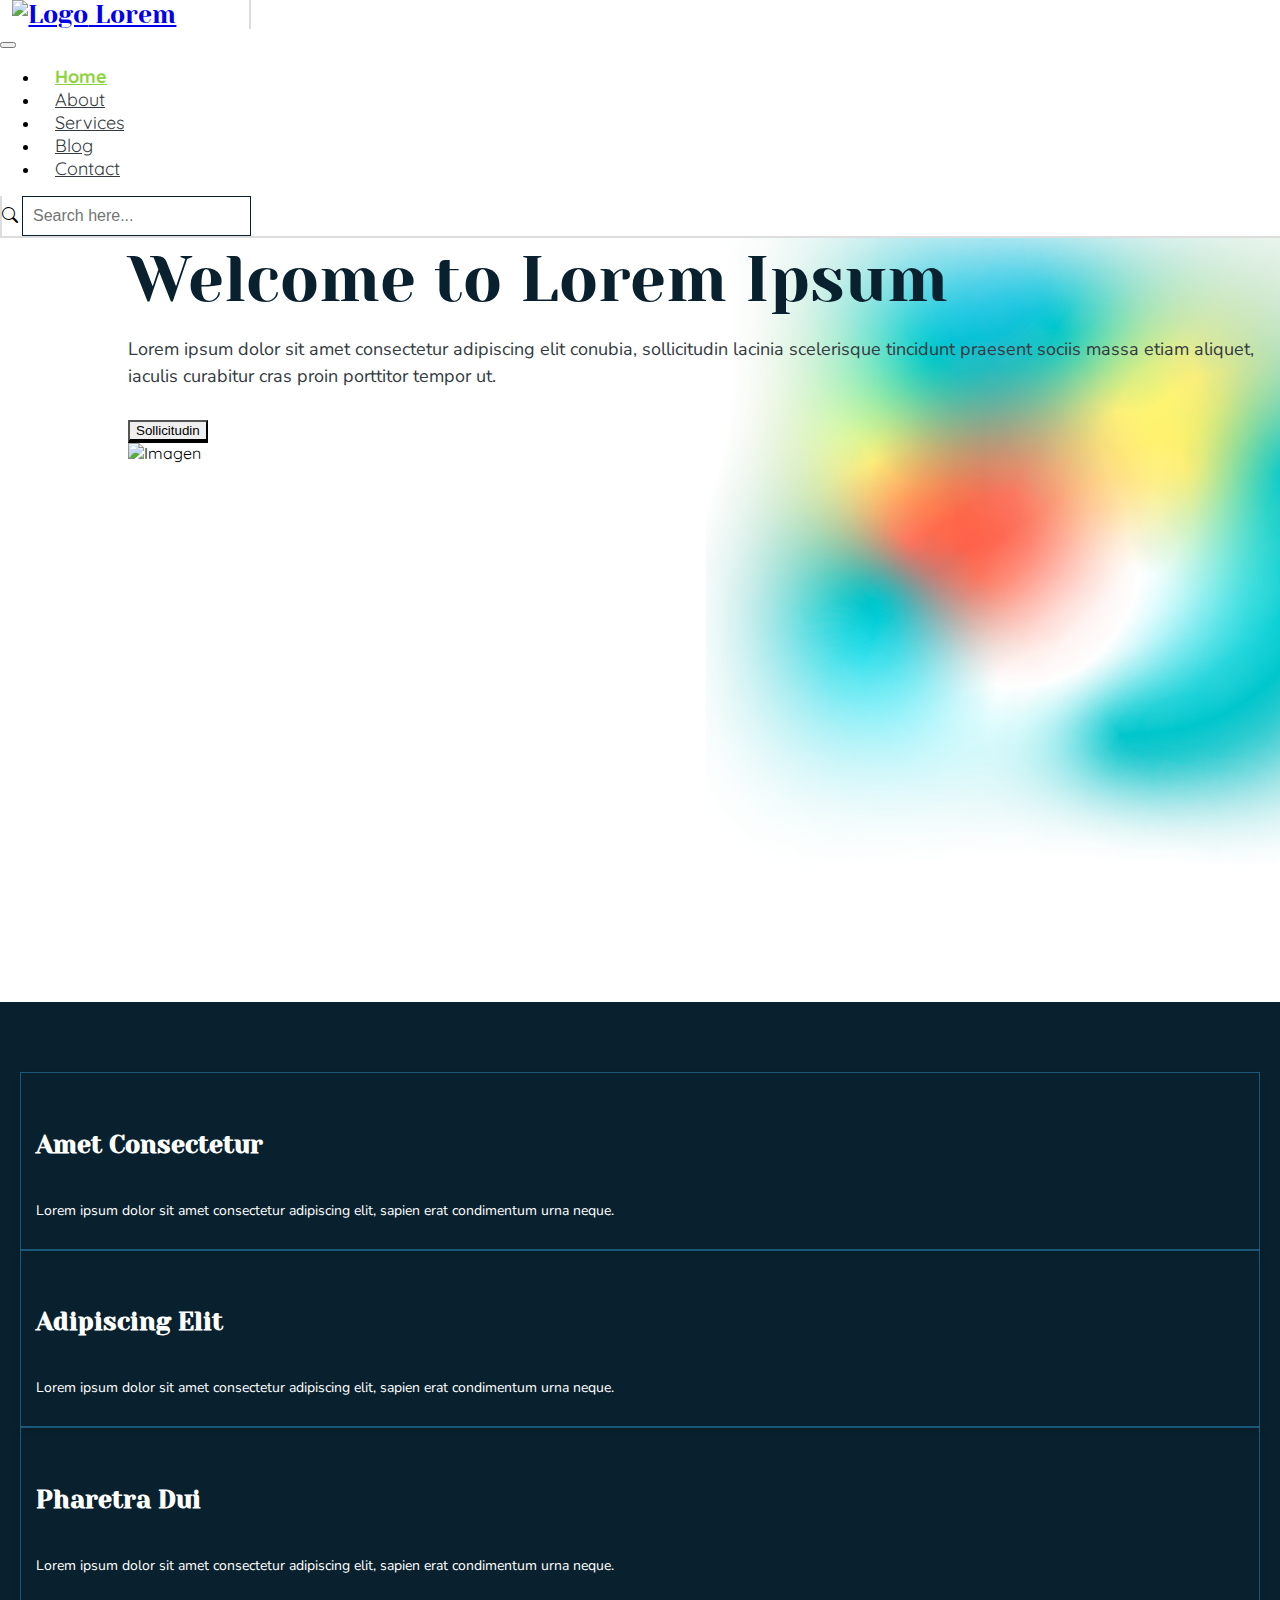
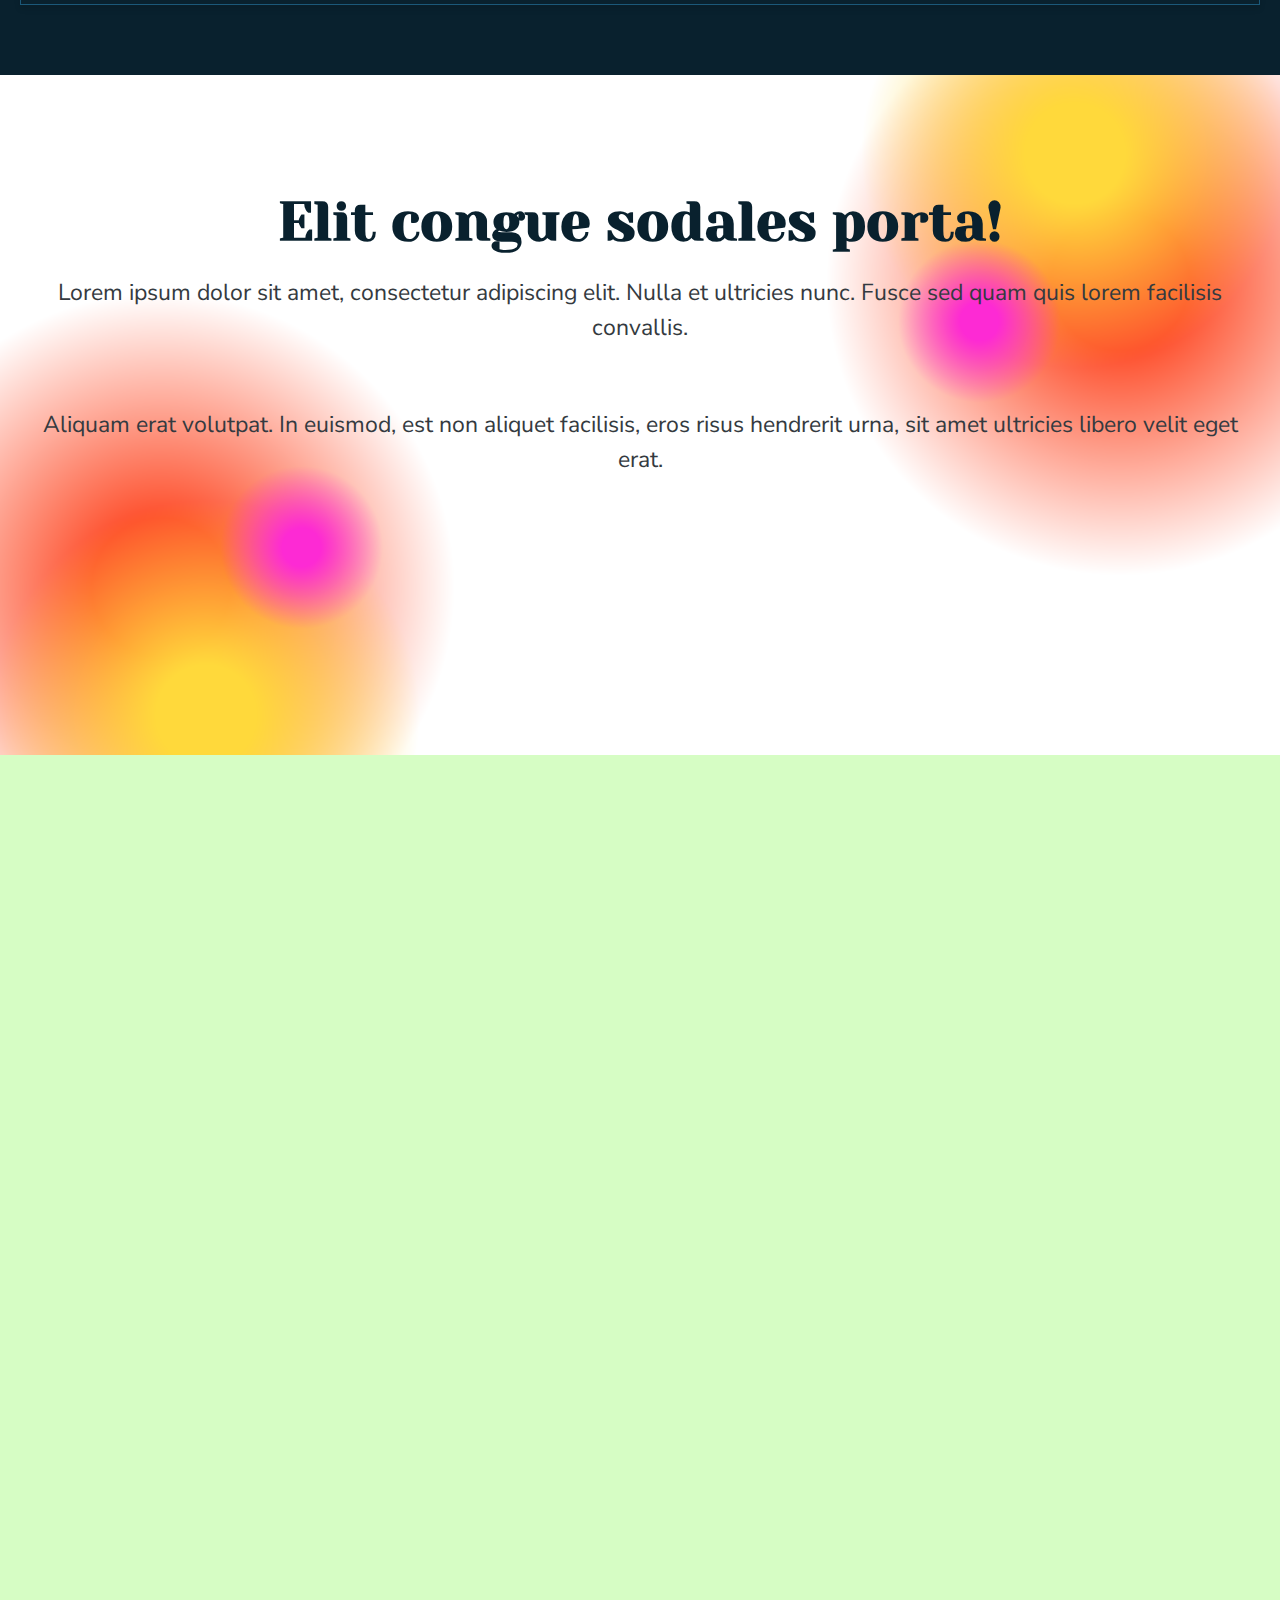
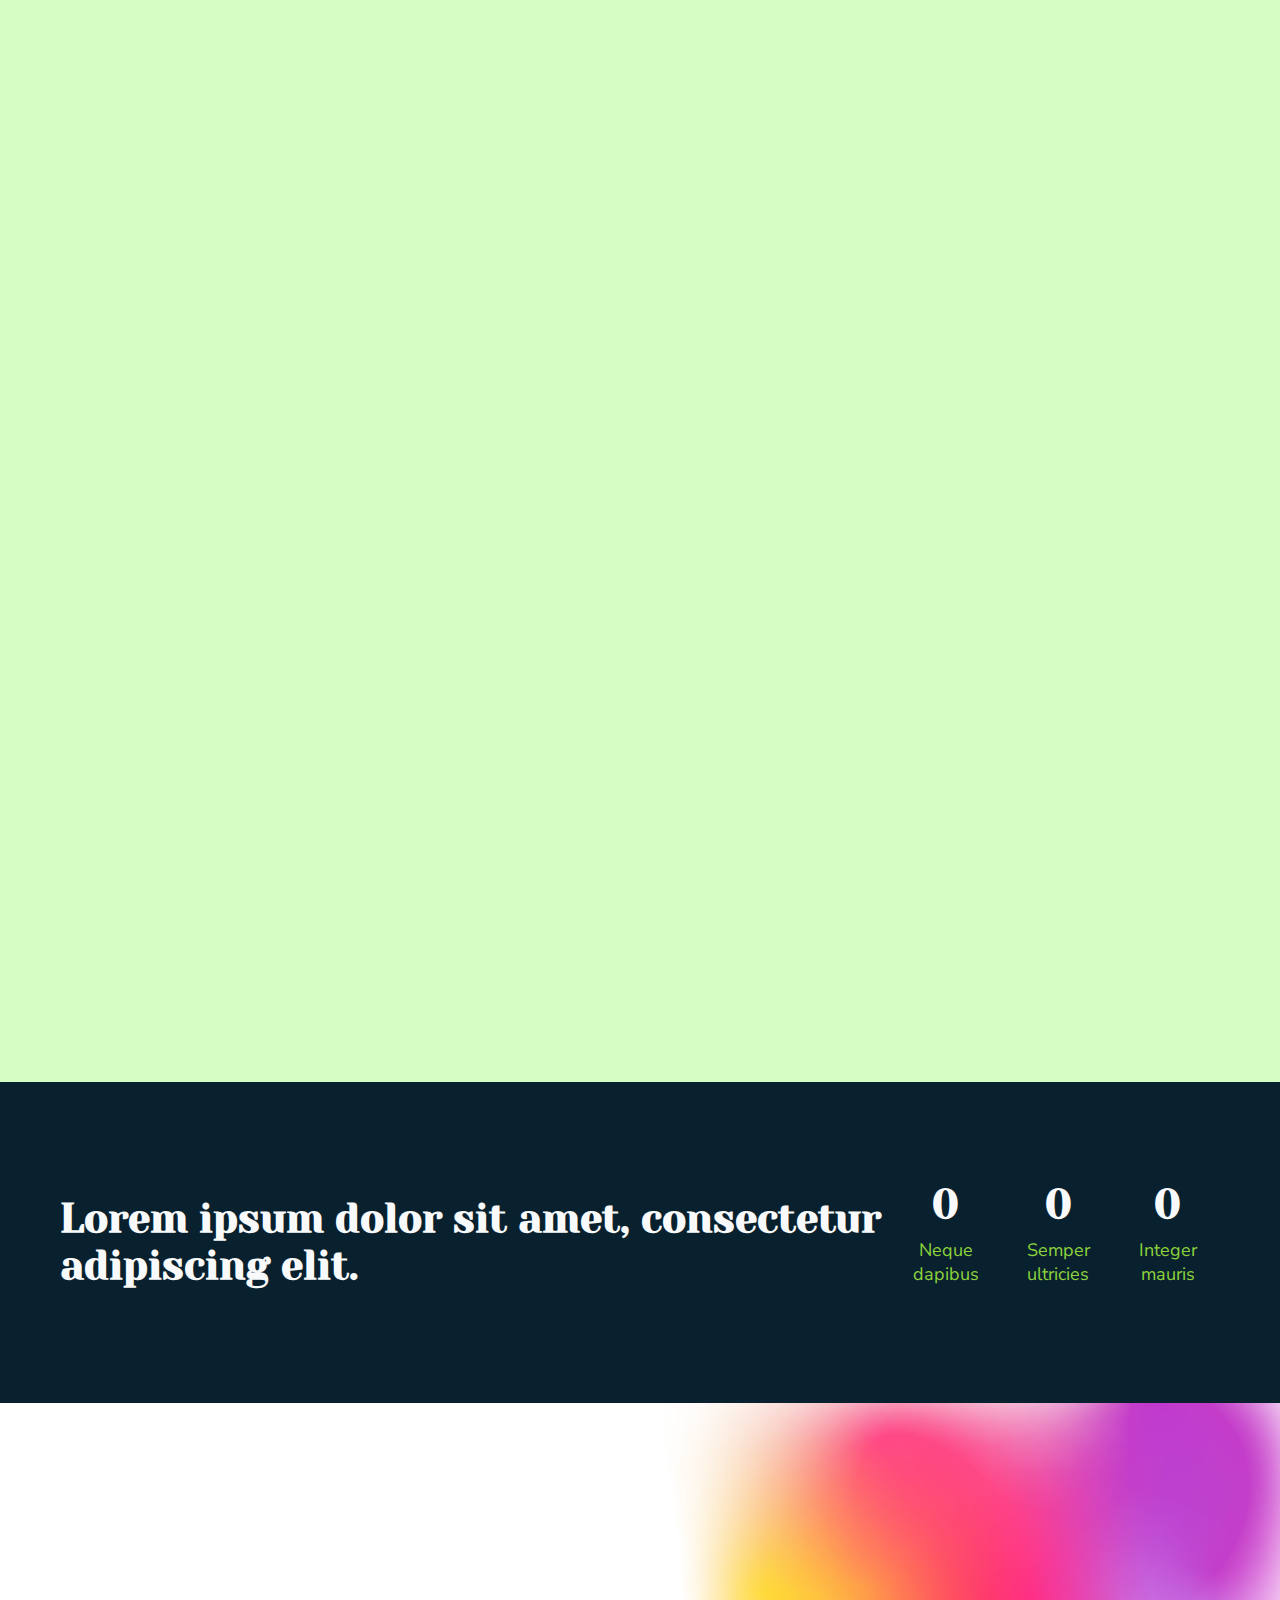
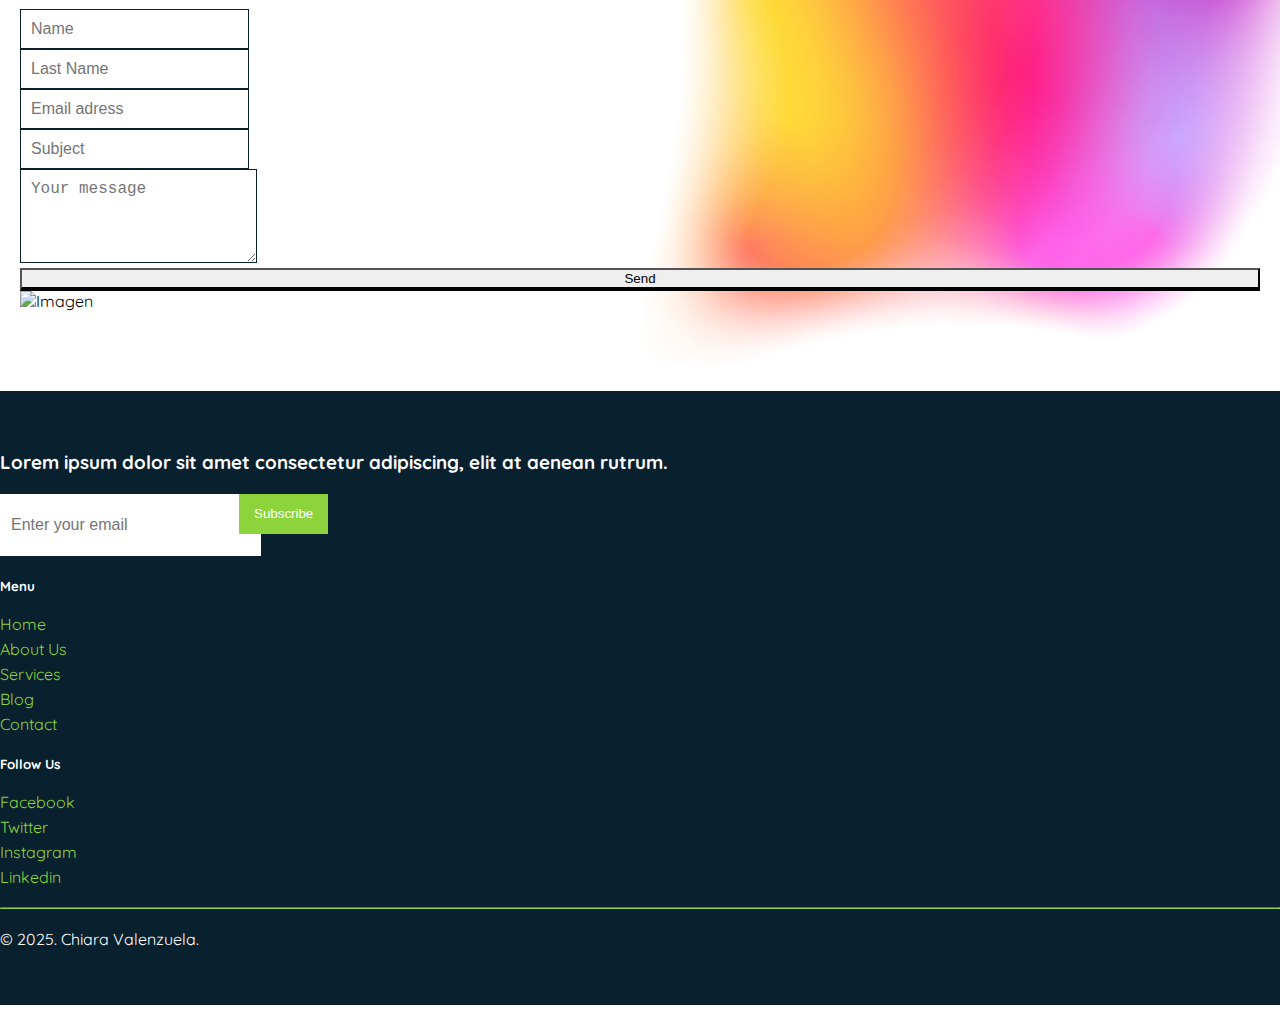
==== Template 1/html/index.html @ 067d67a5 "About Us page content is added and connections are created" ====
<!DOCTYPE html>
<html lang="es">
  <head>
    <meta charset="utf-8">
    <meta name="author" content="Chiara Valenzuela">
    <meta name="viewport" content="width=device-width, initial-scale=1">
    <!-- Titulo -->
    <title>Lorem | Chiara Valenzuela</title>
    <link rel="shortcut icon" href="../images/logo-s.png" type="image/x-icon">
    <!-- Bootstrap -->
    <link href="https://cdn.jsdelivr.net/npm/bootstrap@5.2.2/dist/css/bootstrap.min.css" rel="stylesheet" integrity="sha384-Zenh87qX5JnK2Jl0vWa8Ck2rdkQ2Bzep5IDxbcnCeuOxjzrPF/et3URy9Bv1WTRi" crossorigin="anonymous">
    <!-- Iconos de Bootstrap -->
    <link rel="stylesheet" href="https://cdn.jsdelivr.net/npm/bootstrap-icons@1.9.1/font/bootstrap-icons.css">
    <!-- CSS -->
    <link href="../css/style.css" rel="stylesheet">
    <link rel="stylesheet" href="../css/nav-footer.css">
    <!-- Google Fonts -->
    <link rel="preconnect" href="https://fonts.googleapis.com">
    <link rel="preconnect" href="https://fonts.gstatic.com" crossorigin>
    <link href="https://fonts.googleapis.com/css2?family=Nunito+Sans:ital,opsz,wght@0,6..12,200..1000;1,6..12,200..1000&family=Quicksand:wght@300..700&family=Yeseva+One&display=swap" rel="stylesheet">
  </head>
  <body>
    <nav class="navbar navbar-expand-md">
      <div class="container-fluid justify-content-center">
        <div class="d-flex align-items-center border-end pe-5">
          <a class="navbar-brand" href="./index.html" id="Logo">
            <img src="https://via.placeholder.com/30x30?text=Logo" alt="Logo">
            Lorem
          </a>
        </div>
        <button class="navbar-toggler" type="button" data-bs-toggle="collapse" data-bs-target="#navbarNav" aria-controls="navbarNav" aria-expanded="false" aria-label="Toggle navigation">
            <span class="navbar-toggler-icon"></span>
        </button>
        <div class="collapse navbar-collapse justify-content-center align-items-center" id="navbarNav">
            <ul class="navbar-nav align-items-center">
              <li class="nav-item">
                <a class="nav-link active" href="./index.html">Home</a>
              </li>
              <li class="nav-item">
                <a class="nav-link" href="./about.html">About</a>
              </li>
              <li class="nav-item">
                <a class="nav-link" href="#">Services</a>
              </li>
              <li class="nav-item">
                <a class="nav-link" href="#">Blog</a>
              </li>
              <li class="nav-item">
                <a class="nav-link" href="#">Contact</a>
              </li>
            </ul>
        </div>
          <form class="d-flex search-form border-start ps-5" role="search">
            <i class="bi bi-search"></i>
            <input class="form-control me-2" type="search" placeholder="Search here..." aria-label="Search">
          </form>
      </div>
    </nav>

    <section class="sec1">
      <div class="row banner align-items-center justify-content-center">
        <div class="col-md-6">
          <h2>Welcome to Lorem Ipsum</h2>
          <p>Lorem ipsum dolor sit amet consectetur adipiscing elit conubia, sollicitudin lacinia scelerisque tincidunt praesent sociis massa etiam aliquet, iaculis curabitur cras proin porttitor tempor ut.  </p>
          <button href="#" type="button" class="btn btn-outline-secondary btn1">Sollicitudin</button>
        </div>
        <div class="col-md-6">
          <img src="https://picsum.photos/450/600?random=2" alt="Imagen" class="img-fluid rounded img1">
        </div>
      </div>
    </section>

    <section class="sec2">
      <div class="container">
        <div class="row align-items-center">
          <!-- Imagen superpuesta -->
          <div class="col-md-3 ima position-relative">
            <img src="https://picsum.photos/500/600?random=1" alt="Imagen2" class="img-fluid rounded img-overlay">
          </div>
          <!-- Contenedor de tarjetas -->
          <div class="col-md-9">
            <div class="d-flex flex-wrap justify-content-end gap-3">
              <div class="card c1 col-md-3">
                <a href="#" target="_blank" class="card-link">
                  <div class="card-body c1b">
                    <h5 class="card-title c1t">Amet Consectetur</h5>
                    <p class="card-text c1tt">Lorem ipsum dolor sit amet consectetur adipiscing elit, sapien erat condimentum urna neque.</p>
                  </div>
                </a>
              </div>              
              <div class="card c1 col-md-3">
                <a href="#" target="_blank" class="card-link">
                  <div class="card-body c1b">
                    <h5 class="card-title c1t">Adipiscing Elit</h5>
                    <p class="card-text c1tt">Lorem ipsum dolor sit amet consectetur adipiscing elit, sapien erat condimentum urna neque.</p>
                  </div>
                </a>
              </div>              
              <div class="card c1 col-md-3">
                <a href="#" target="_blank" class="card-link">
                  <div class="card-body c1b">
                    <h5 class="card-title c1t">Pharetra Dui</h5>
                    <p class="card-text c1tt">Lorem ipsum dolor sit amet consectetur adipiscing elit, sapien erat condimentum urna neque.</p>
                  </div>
                </a>
              </div>              
            </div>
          </div>
        </div>
      </div>
    </section>

    <section class="sec3">
      <div class="container">
        <div class="row align-items-center">
          <div class="col-md-4">
            <h2 class="t1">Elit congue sodales porta!</h3>
            <p class="t1">Lorem ipsum dolor sit amet, consectetur adipiscing elit. Nulla et ultricies nunc. Fusce sed quam quis lorem facilisis convallis.</p>
          </div>
          <div class="col-md-4 text-center">
            <img src="https://picsum.photos/400/400?random=3" alt="Imagen" class="img-fluid rounded">
          </div>
          <div class="col-md-4">
            <p class="t2">Aliquam erat volutpat. In euismod, est non aliquet facilisis, eros risus hendrerit urna, sit amet ultricies libero velit eget erat.</p>
          </div>
        </div>
      </div>
    </section>
    
    <section class="sec4">
      <div class="container">
        <h2 class="text-center mb-4">Hendrerit Proin</h2>
        <div class="row">
          <!-- Fila 1 -->
          <div class="col-md-3">
            <div class="card c2">
              <div class="card-body c2b">
                <h5 class="card-title c2t">Diam</h5>
                <p class="card-text c2tt">Lorem ipsum dolor sit amet consectetur adipiscing elit faucibus blandit mauris justo pharetra sodales sagittis eu ridiculus felis, conubia gravida viverra nostra at enim tincidunt himenaeos malesuada urna dictum imperdiet facilisis arcu vulputate. </p>
              </div>
            </div>
          </div>
          <div class="col-md-3">
            <div class="card c2">
              <div class="card-body">
                <h5 class="card-title c2t">Ultrices</h5>
                <p class="card-text c2tt">Ante cum litora id porta sollicitudin pulvinar, molestie quis congue quisque. Inceptos metus tincidunt senectus nunc suspendisse feugiat aptent nostra, velit viverra blandit libero risus semper.</p>
              </div>
            </div>
          </div>
          <div class="col-md-3">
            <div class="card c2">
              <div class="card-body">
                <h5 class="card-title c2t">Sed convallis</h5>
                <p class="card-text c2tt">Et placerat elementum habitasse suspendisse phasellus massa fermentum congue, vehicula dapibus felis ultricies dictum mattis fringilla netus sociis, urna magnis litora condimentum arcu cras pharetra. </p>
              </div>
            </div>
          </div>
          <div class="col-md-3">
            <div class="card c2">
              <div class="card-body">
                <h5 class="card-title c2t">Class iaculis</h5>
                <p class="card-text c2tt">Aliquam tristique integer fermentum ridiculus laoreet urna morbi semper, id molestie et mi augue luctus sodales posuere praesent, volutpat dis etiam primis vitae ultricies ut. </p>
              </div>
            </div>
          </div>
        </div>
        <div class="row mt-4">
          <!-- Fila 2 -->
          <div class="col-md-3">
            <div class="card c2">
              <div class="card-body">
                <h5 class="card-title c2t">Orci sodales</h5>
                <p class="card-text c2tt">Dapibus senectus penatibus eleifend phasellus magna luctus duis nullam, lobortis aliquam rutrum laoreet fusce vestibulum justo elementum dui, tristique ridiculus nascetur conubia odio sociosqu sociis. </p>
              </div>
            </div>
          </div>
          <div class="col-md-3">
            <div class="card c2">
              <div class="card-body">
                <h5 class="card-title c2t">Litora augue</h5>
                <p class="card-text c2tt">Quam urna facilisis justo tortor gravida pretium et nulla, mus augue enim per mauris accumsan scelerisque convallis, tincidunt fusce maecenas phasellus penatibus auctor non.</p>
              </div>
            </div>
          </div>
          <div class="col-md-3">
            <div class="card c2">
              <div class="card-body">
                <h5 class="card-title c2t">Curae nam</h5>
                <p class="card-text c2tt">Nullam fames enim cursus rhoncus praesent tempor laoreet parturient taciti, sociosqu montes commodo lobortis eget fusce duis vulputate tincidunt, felis arcu libero urna facilisi aenean et proin. </p>
              </div>
            </div>
          </div>
          <div class="col-md-3">
            <div class="card c2">
              <div class="card-body">
                <h5 class="card-title c2t">Maecenas </h5>
                <p class="card-text c2tt"> Porttitor litora nisl dictum fusce felis libero risus, vel tristique phasellus lacinia natoque himenaeos mauris ac, mus conubia nec velit vulputate molestie. </p>
              </div>
            </div>
          </div>
        </div>
      </div>
    </section>    

    <section class="sec5 justify-content-center">
      <div class="sec5-left">
          <h2>Lorem ipsum dolor sit amet, consectetur adipiscing elit.</h2>
      </div>
      <div class="sec5-right">
          <div class="counter">
              <div class="counter-item">
                  <span class="count" data-target="60">0</span>
                  <p class="sub-title">Neque dapibus</p>
              </div>
              <div class="counter-item">
                <span class="count" data-target="10">0</span>
                <p class="sub-title">Semper ultricies</p>
            </div>
            <div class="counter-item">
              <span class="count" data-target="50">0</span>
              <p class="sub-title">Integer mauris</p>
          </div>
          </div>
      </div>
    </section>

    <section class="sec6">
      <div class="container">
        <div class="row align-items-center">
          <h2 class="text-center mb-4">Eleifend</h2>
          <!-- Formulario (lado izquierdo) -->
          <div class="col-md-6">
            <form action="#" method="POST">
              <div class="row">
                <div class="col-md-6">
                  <div class="mb-3">
                    <input type="text" class="form-control" id="firstName" name="firstName" placeholder="Name" required>
                  </div>
                </div>
                <div class="col-md-6">
                  <div class="mb-3">
                    <input type="text" class="form-control" id="lastName" name="lastName" placeholder="Last Name" required>
                  </div>
                </div>
              </div>
              <div class="mb-3">
                <input type="email" class="form-control" id="email" name="email" placeholder="Email adress" required>
              </div>
              <div class="mb-3">
                <input type="text" class="form-control" id="subject" name="subject" placeholder="Subject" required>
              </div>
              <div class="mb-3">
                <textarea class="form-control" id="message" name="message" rows="4" placeholder="Your message" required></textarea>
              </div>
              <div class="mb-3">
                <button type="submit" class="btn btn-outline-secondary btn1 bt2">Send</button>
              </div>
            </form>
          </div>
          <!-- Imagen (lado derecho) -->
          <div class="col-md-6 justify-content-end animate-img" style="margin-right: -5px;">
            <img src="https://picsum.photos/500/450?random=4" alt="Imagen" class="img-fluid rounded">
          </div>
        </div>
      </div>
    </section>    

    <footer class="footer">
      <div class="container">
          <div class="row">
              <!-- Título y formulario a la izquierda -->
              <div class="col-md-6">
                  <h3>Lorem ipsum dolor sit amet consectetur adipiscing, elit at aenean rutrum.</h3>
                  <form action="#" method="POST" class="d-flex">
                      <div class="mb-3 w-100">
                          <input type="email" class="form-control" id="email" placeholder="Enter your email" required>
                      </div>
                      <button type="submit" class="btn btn-outline-secondary">Subscribe</button>
                  </form>
              </div>
  
              <!-- Menú, Redes Sociales y Temas a la derecha -->
              <div class="col-md-6">
                  <div class="row">
                      <div class="col-md-6">
                          <h5>Menu</h5>
                          <ul class="list-unstyled">
                              <li><a href="./index.html">Home</a></li>
                              <li><a href="./about.html">About Us</a></li>
                              <li><a href="#">Services</a></li>
                              <li><a href="#">Blog</a></li>
                              <li><a href="#">Contact</a></li>
                          </ul>
                      </div>
  
                      <div class="col-md-6">
                          <h5>Follow Us</h5>
                          <ul class="list-unstyled">
                              <li><a href="#">Facebook</a></li>
                              <li><a href="#">Twitter</a></li>
                              <li><a href="#">Instagram</a></li>
                              <li><a href="#">Linkedin</a></li>
                          </ul>
                      </div>
                  </div>
              </div>
          </div>
  
          <!-- Divisor -->
          <hr class="my-4">
  
          <!-- Sección de Copyright -->
          <div class="text-center">
              <p>&copy; 2025. Chiara Valenzuela.</p>
          </div>
      </div>
    </footer>

    <script src="https://cdn.jsdelivr.net/npm/bootstrap@5.2.2/dist/js/bootstrap.bundle.min.js" integrity="sha384-OERcA2EqjJCMA+/3y+gxIOqMEjwtxJY7qPCqsdltbNJuaOe923+mo//f6V8Qbsw3" crossorigin="anonymous"></script>
    <script src="../js/index.js"></script>
  </body>
</html>
---- Template 1/css/style.css ----
body {
    font-family: 'Quicksand', sans-serif;
    margin: 0;
    overflow-x: hidden;
}

.banner {
    margin-left: 10%;
    align-items: center;
    justify-content: center;
    position: relative;
    z-index: 1;
    min-height: 700px;
    background-image: url('../images/4.png');
    background-repeat: repeat;
    background-size: cover;
}

.sec1 h2 {
    text-align: left;
    color: #09212e;
    font-family: "Yeseva One", cursive;
    margin-bottom: 15px;
    line-height: 1.3em;
    font-size: 64px;
    font-weight: 400;
    letter-spacing: 0px;
    margin-top: 0px;
    margin-right: 0px;
    margin-left: 0px;
}
  
.sec1 p {
    text-align: left;
    color: #343a40;
    font-family: "Nunito Sans", sans-serif;
    font-size: 18px;
    line-height: 1.5em;
    font-weight: 400;
    letter-spacing: 0px;
    margin-top: 0px;
    margin-right: 0px;
    margin-left: 0px;
    margin-bottom: 0px;
}

.btn1 {
    margin-top: 30px;
    border-bottom: 4px solid #000;
    border-radius: 0px;
    transition: ease-in-out .5s;
}

.btn1:hover {
    background-color: #8DD33C;
    border-bottom: 4px solid #5a8726;
    transition: ease-in-out .5s;
}

.sec2 {
    background-color: #09212E;
    margin-top: 5%;
    position: relative;
    z-index: 2;
    padding: 70px 20px 70px 20px;
    color: white;
    min-height: 354px;
}

.sec2 .ima {
    margin-right: -50px;
    opacity: 0;
}
  
.img-overlay {
    position: absolute;
    top: -250px;
    left: 20%;
    z-index: 3;
}
  
.c1 {
    background-color: transparent;
    border: 1px solid #1b5879;
    color: #fff;
    box-shadow: 0 4px 6px rgba(0, 0, 0, 0.1);
    border-radius: 0px;
    padding: 15px;
    transition: ease-in-out .5s;
}
  
.c1t{
    font-family: "Yeseva One", cursive;
    font-size: 25px;
    color: #fff;
}
  
.card-text.c1tt {
    font-family: 'Nunito Sans', sans-serif;
    font-size: 14px;
    color: #fff;
}
  
.c1:hover {
    transition: ease-in-out .5s;
    background-color: #8DD33C;
    border: 1px solid #5a8726;
    border-bottom: 4px solid #5a8726;
}

.card-link {
    text-decoration: none;
    color: inherit;
    display: block;
}

.sec3 {
    padding: 70px 20px;
    text-align: center;
    min-height: 540px;
    background-image: url('../images/3.png');
    background-size: cover;
    background-repeat: repeat;
}

.sec3 h2 {
    font-family: "Yeseva One", cursive;
    color: #09212e;
    font-size: 55px;
    margin-bottom: 15px;
}

.sec3 p {
    font-family: "Nunito Sans", sans-serif;
    color: #343a40;
    font-size: 23px;
    line-height: 1.5;
    margin-bottom: 20px;
}

.sec3 img {
    max-width: 100%;
    height: auto;
    transform: scale(0.8) rotate(-10deg);
    opacity: 0;
    transition: transform 1s ease-out, opacity 1s ease-out;
}

.sec3 img.visible {
    transform: scale(1) rotate(-10deg);
    opacity: 1;
}

.sec4 {
    min-height: 700px;
    align-content: center;
    background-color: #D6FDC4;
    padding: 100px;
}

.sec4 h2 {
    font-family: "Yeseva One", cursive;
    color: #09212e;
    font-size: 55px;
    margin-bottom: 15px;
}

.c2 {
    border: 1px solid #aaca84;
    color: #646b72;
    background-color: #f8f9fa;
    border-radius: 0px;
    padding: 15px;
    transition: ease-in-out .4s;
}

.c2:hover {
    border: 2px solid #5a8726;
    border-bottom: 4px solid #5a8726;
    transition: ease-in-out .4s;
}

.c2t{
    font-family: "Yeseva One", cursive;
    font-size: 25px;
    color: #000;
    text-align: center;
}

.c2tt {
    text-align: center;
}

.sec5 {
    display: flex;
    justify-content: space-between;
    align-items: center;
    padding: 80px 20px;
    background-color: #09212E;
    gap: 1px;
}

.sec5-left h2 {
    font-family: "Yeseva One", cursive;
    font-size: 40px;
    color: #f8f9fa;
    margin-left: 40px;
}

.sec5-right {
    display: flex;
    gap: 30px;
    margin-right: 50px;
}

.counter {
    display: flex;
    gap: 20px;
}

.counter-item {
    text-align: center;
}

.count {
    font-size: 40px;
    font-family: "Yeseva One", cursive;
    font-weight: bold;
    color: #f8f9fa;
    transition: transform 0.5s ease-in-out;
}

.sub-title {
    font-size: 18px;
    font-family: "Nunito Sans", sans-serif;
    color: #8DD33C;
    margin-top: 10px;
}

.sec6 {
    padding: 80px 20px;
    justify-content: space-between;
    align-items: center;
    background-image: url('../images/2.png');
    background-size: cover;
    background-repeat: repeat;
}
  
.sec6 h2 {
    font-family: "Yeseva One", cursive;
    font-size: 45px;
    color: #09212e;
    opacity: 0;
    transform: translateY(100px);
    transition: opacity 1s ease-out, transform 1s ease-out;
}
  
form .form-control {
    font-size: 16px;
    padding: 10px;
    border-radius: 0px;
    border: 1px solid #09212E;
}

.bt2 {
    margin-top: 0px;
    width: 100%;
}

/* Animaciones */

@keyframes slideInLeft {
    from {
        transform: translateX(-100%);
        opacity: 0;
    }
    to {
        transform: translateX(0);
        opacity: 1;
    }
}

@keyframes slideInRight {
    from {
        transform: translateX(100%);
        opacity: 0;
    }
    to {
        transform: translateX(0);
        opacity: 1;
    }
}

.animate-slideInLeft {
    animation: slideInLeft 1s ease-out;
}

.animate-slideInRight {
    animation: slideInRight 1s ease-out;
}

/* Animación para deslizamiento hacia arriba */
@keyframes slideUp {
    from {
        transform: translateY(100px);
        opacity: 0;
    }
    to {
        transform: translateY(0);
        opacity: 1;
    }
}

/* Clase base para las tarjetas */
.card.c2 {
    opacity: 0;
    transform: translateY(100px);
    transition: opacity 1s ease-out, transform 1s ease-out;
}

.sec4 h2 {
    opacity: 0;
    transform: translateY(100px);
    transition: opacity 1s ease-out, transform 1s ease-out;
}

.formulario-slideInLeft {
    animation: slideInLeft 1s ease-out;
}

.imagen-slideInRight {
    animation: slideInRight 1s ease-out;
}

/*Responsive*/

@media (max-width: 768px) {
    .banner {
        margin-left: 0;
        flex-direction: column;
        justify-content: center;
        text-align: center;
        min-height: 500px;
    }

    .sec1 h2 {
        font-size: 36px;
    }

    .sec1 p {
        font-size: 16px;
    }

    .sec2 .ima {
        margin-right: 0;
        opacity: 0;
        position: relative;
        top: 0;
        left: 0;
    }

    .sec2 .img-overlay {
        top: 0px;
        left: 50%;
        transform: translateX(-50%);
    }

    .sec3 h2 {
        font-size: 40px;
    }

    .sec3 p {
        font-size: 18px;
    }

    .sec4 .c2t {
        font-size: 20px;
    }

    .sec5-left h2 {
        font-size: 30px;
        margin-left: 10px;
    }

    .sec5-right {
        margin-right: 10px;
        gap: 15px;
    }

    .counter-item .count {
        font-size: 30px;
    }

    .sec6 h2 {
        font-size: 35px;
    }

    .footer .form-control {
        width: 80%;
        height: 40px;
        margin-right: 5px;
    }

    .footer .btn {
        width: 20%;
    }

    /* Ajustar las tarjetas */
    .card.c1, .card.c2 {
        width: 100%;
    }

    .card.c1t, .card.c2t {
        font-size: 18px;
    }

    .sec6 form .form-control {
        font-size: 14px;
        padding: 8px;
    }

    .bt2 {
        width: 100%;
    }
}

@media (max-width: 576px) {
    .navbar-brand {
        font-size: 22px;
    }

    .navbar-nav .nav-link {
        font-size: 16px;
        margin: 0 10px;
    }

    .img1 {
        height: 300px;
        margin-top: 30px;
    }

    .sec1 h2 {
        font-size: 28px;
    }

    .sec1 p {
        font-size: 14px;
    }

    .sec2 .ima {
        visibility: hidden;
    }

    .sec3 img {
        width: 100%;
        height: auto;
        object-fit: contain;
        opacity: 1;
        padding: 25px;
    }

    .sec5-left h2 {
        font-size: 24px;
    }

    .counter-item .count {
        font-size: 25px;
    }

    .sec6 h2 {
        font-size: 30px;
    }

    .footer .container {
        padding: 20px;
    }
}
---- Template 1/css/nav-footer.css ----
.navbar {
    min-height: 81px;
    width: auto;
    display: flex;
    align-items: center;
    border-bottom: 2px solid #ddd;
}

.navbar-brand {
    font-family: "Yeseva One", cursive;
    font-size: 25px;
    margin-left: 5%;
    align-items: center;
}

.navbar-nav .nav-link {
    color: #343a40;
    font-size: 18px;
    margin: 0 15px;
}
  
.navbar-nav .nav-link:hover {
    color: #8DD33C;
}
  
.navbar-nav .nav-link.active {
    color: #8DD33C;
    font-weight: bold;
}
  
.search-form {
    align-items: center;
    gap: 10px;
}

.border-end {
    border-right: 2px solid #ddd !important;
    height: 100%;
}
  
.border-start {
    border-left: 2px solid #ddd !important;
    height: 100%;
}

.footer {
    background-color: #09212e;
    color: white;
    padding: 40px 0;
}

.footer h3, .footer h5 {
    margin-bottom: 20px;
}

.footer ul {
    padding-left: 0;
}

.footer ul li {
    margin: 5px 0;
}

.footer ul li a {
    color: #8DD33C;
    text-decoration: none;
}

.footer ul li a:hover {
    text-decoration: underline;
}

.footer .form-control {
    width: 100%;
    padding: 10px;
    border-radius: 0;
    border: 1px solid #fff;
    margin-right: 10px;
    height: 40px;
}

.footer .btn {
    background-color: #8DD33C;
    border: none;
    color: #fff;
    padding: 10px 15px;
    border-radius: 0;
    height: 40px;
}

.footer .btn:hover {
    background-color: #5a8726;
}

.footer .d-flex {
    display: flex;
}

.footer hr {
    border-color: #8DD33C;
    margin: 20px 0;
}
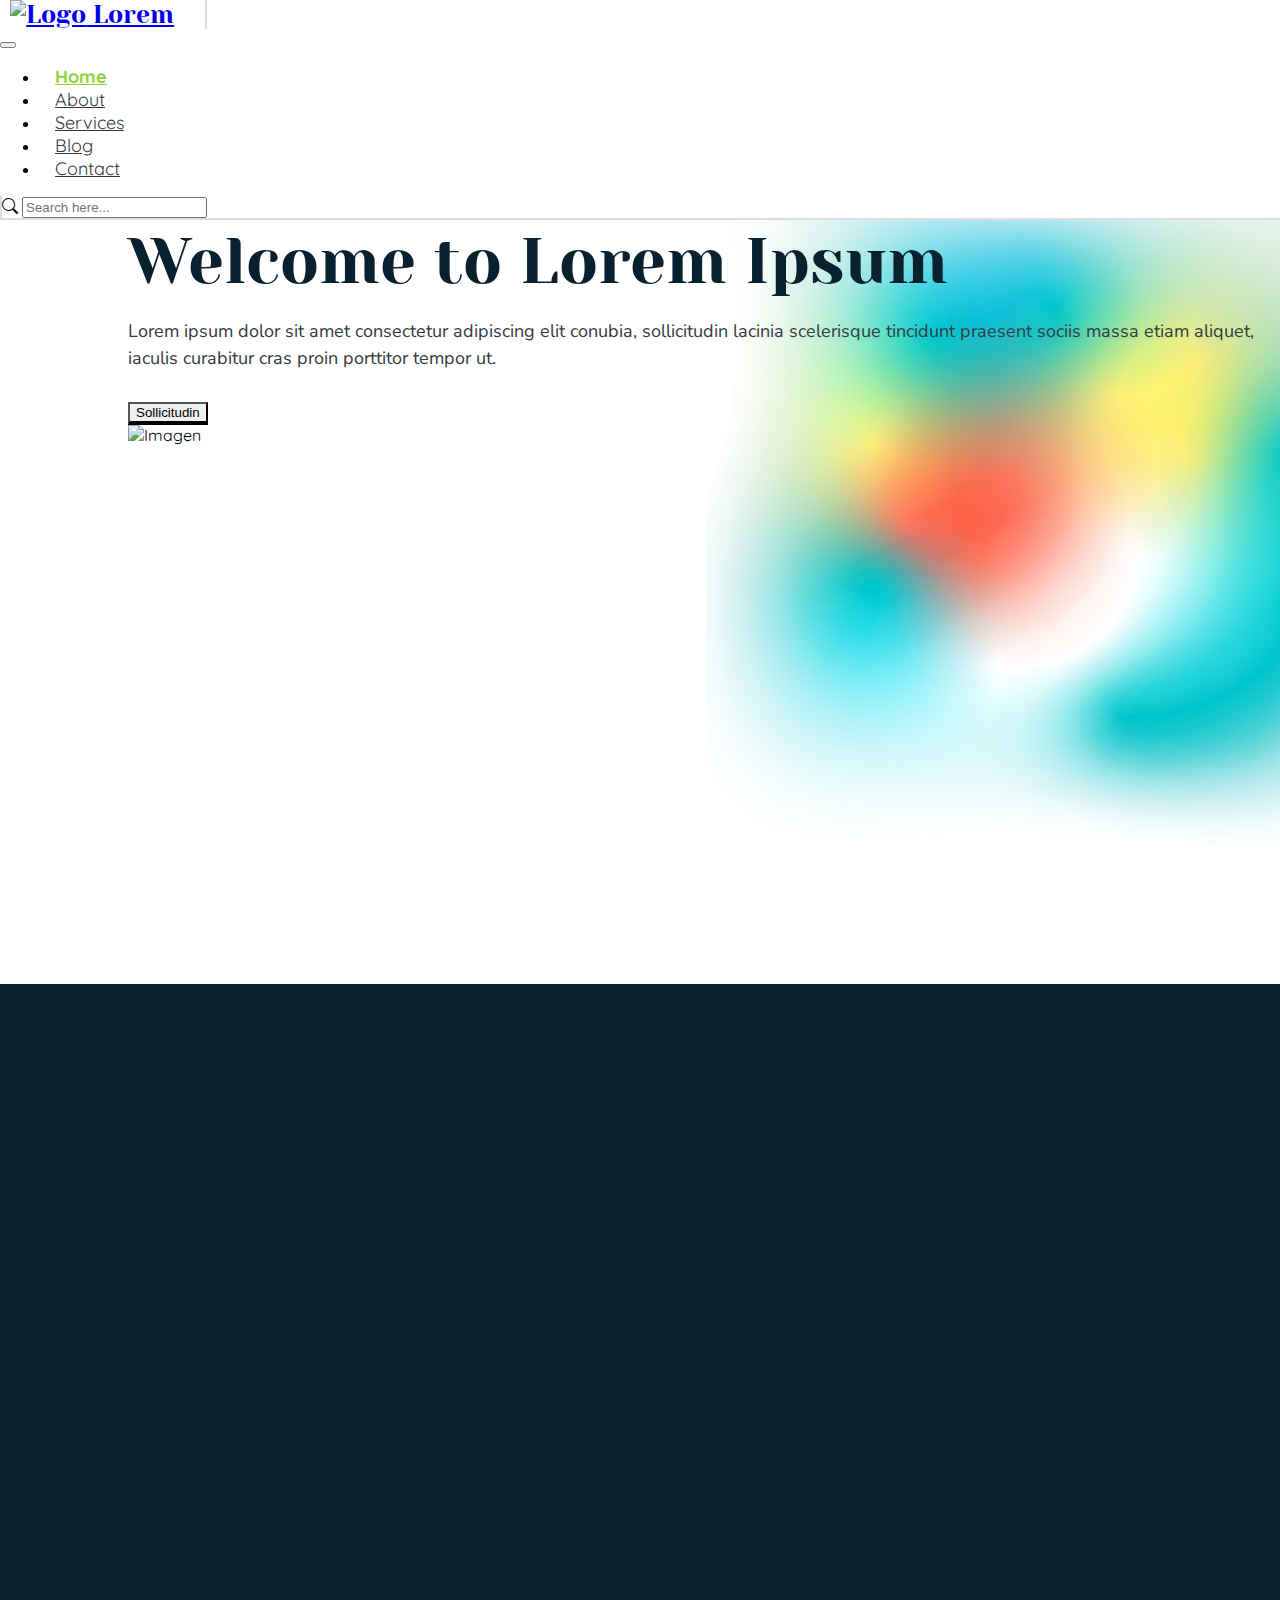
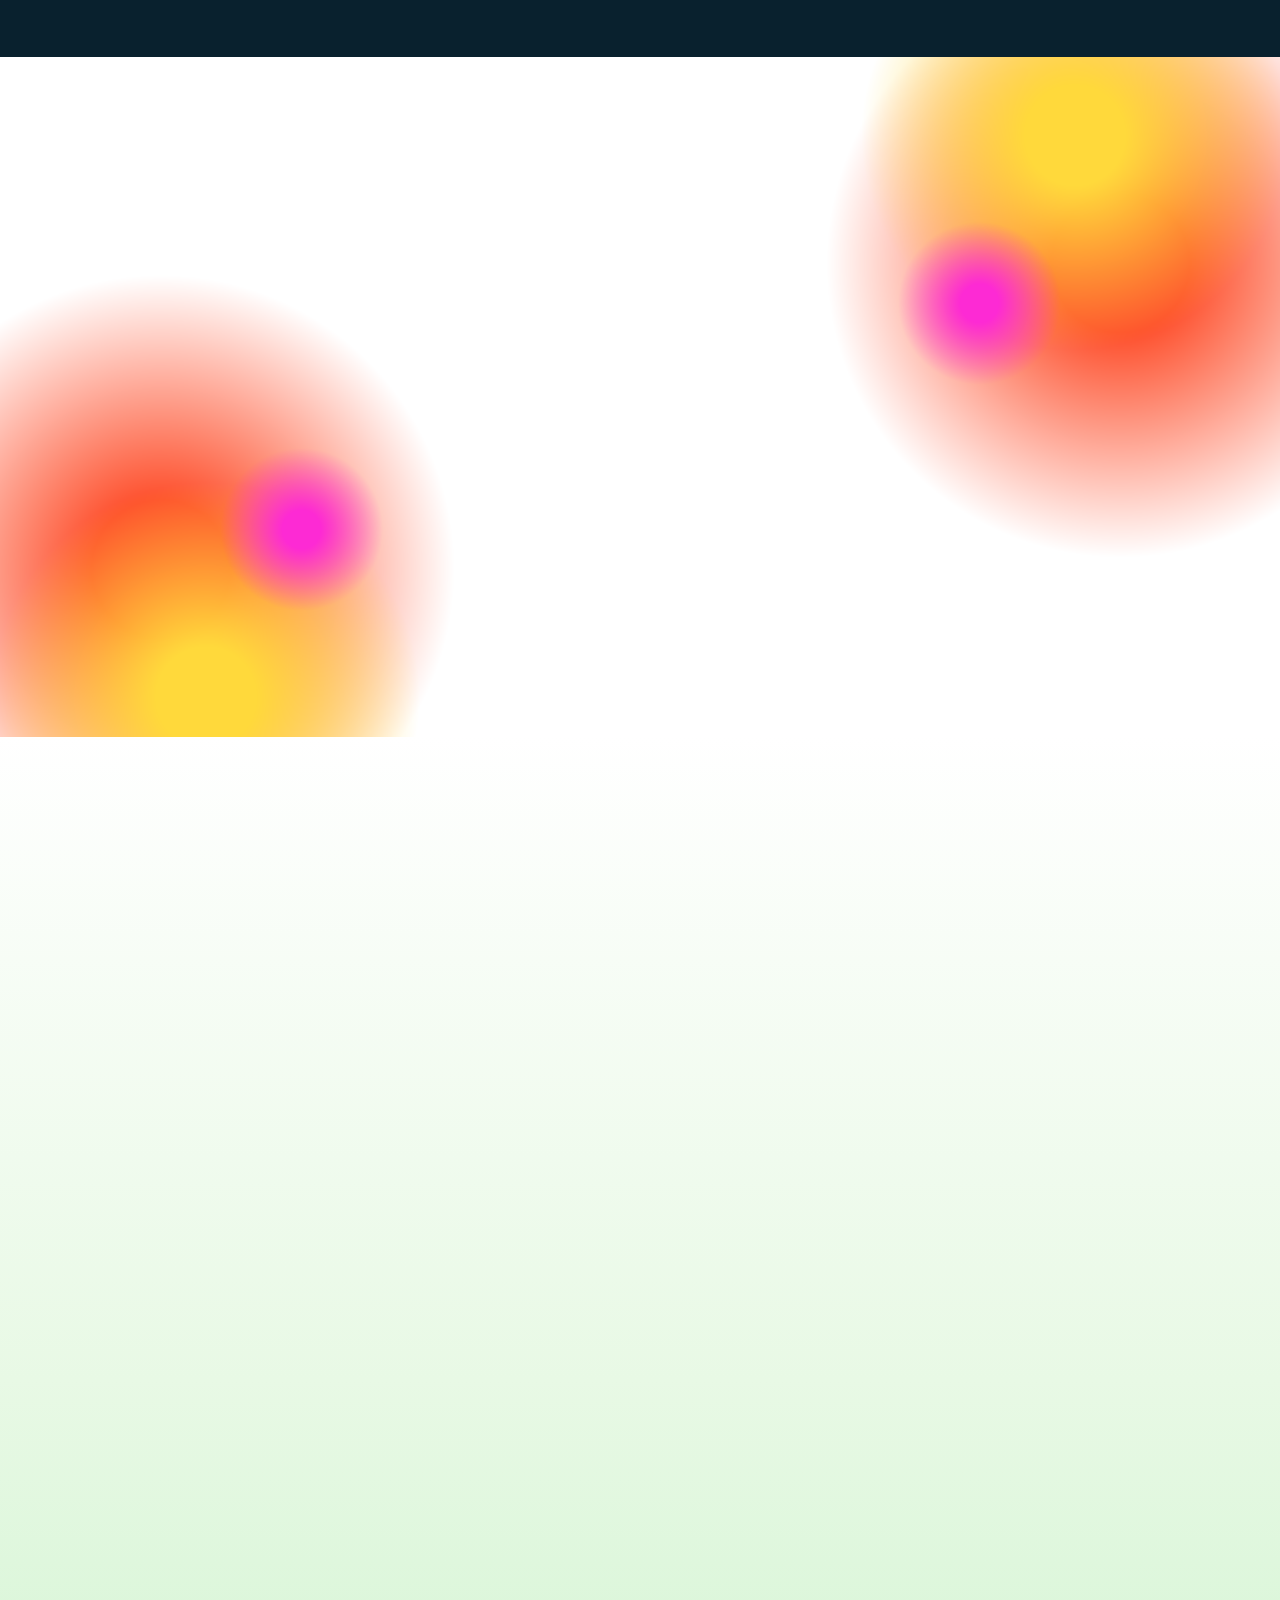
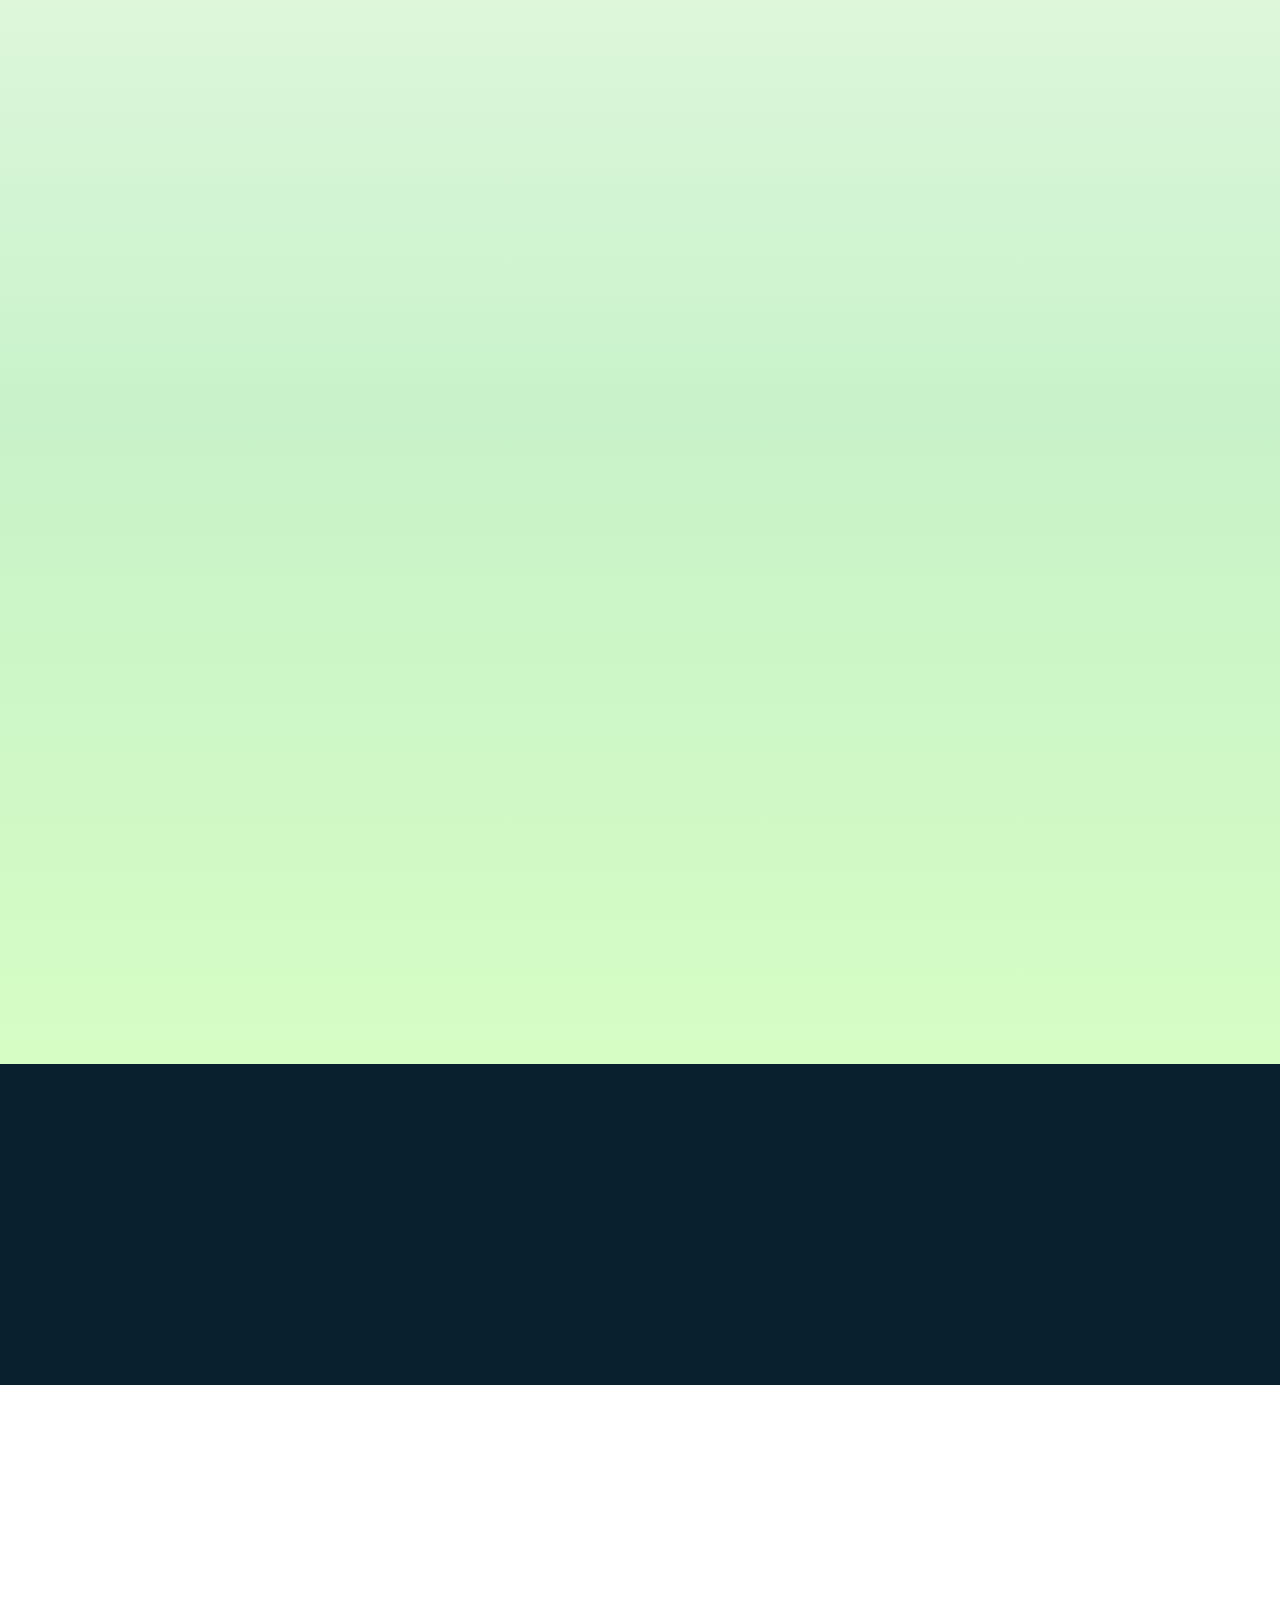
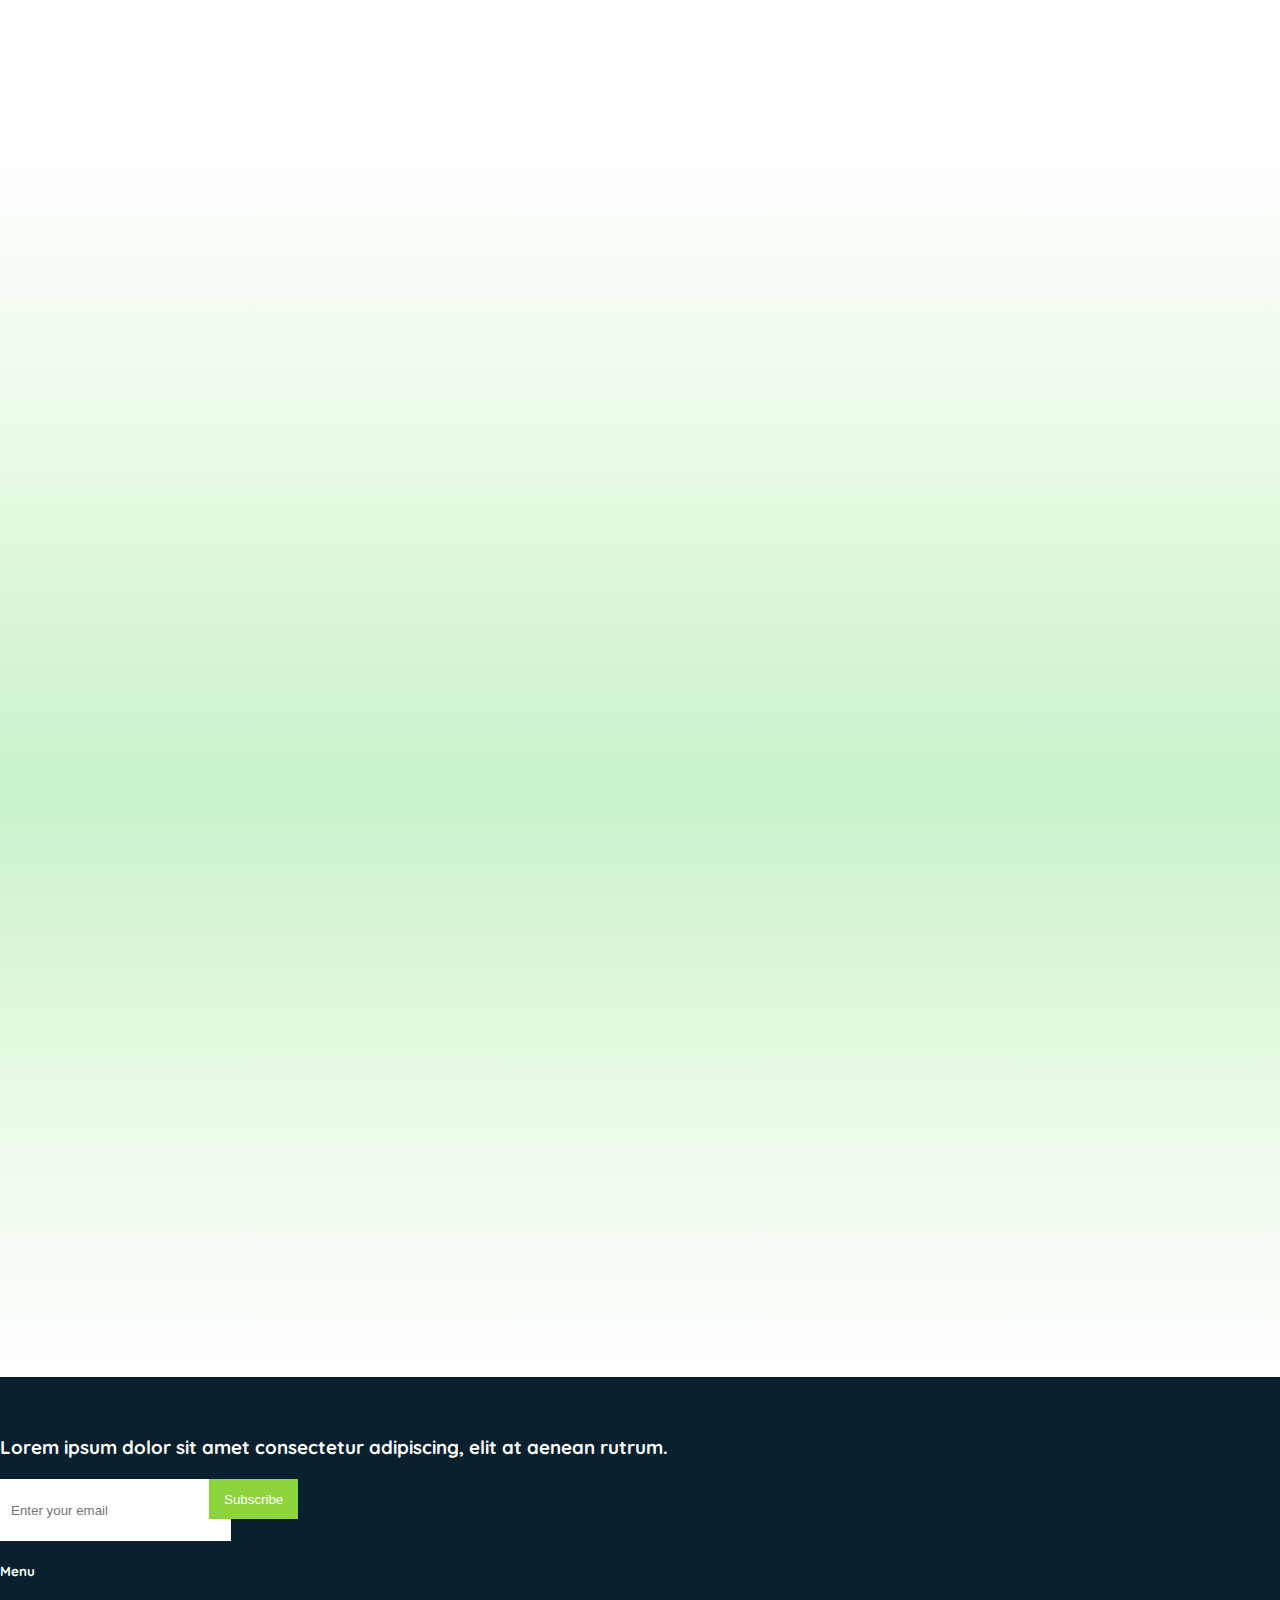
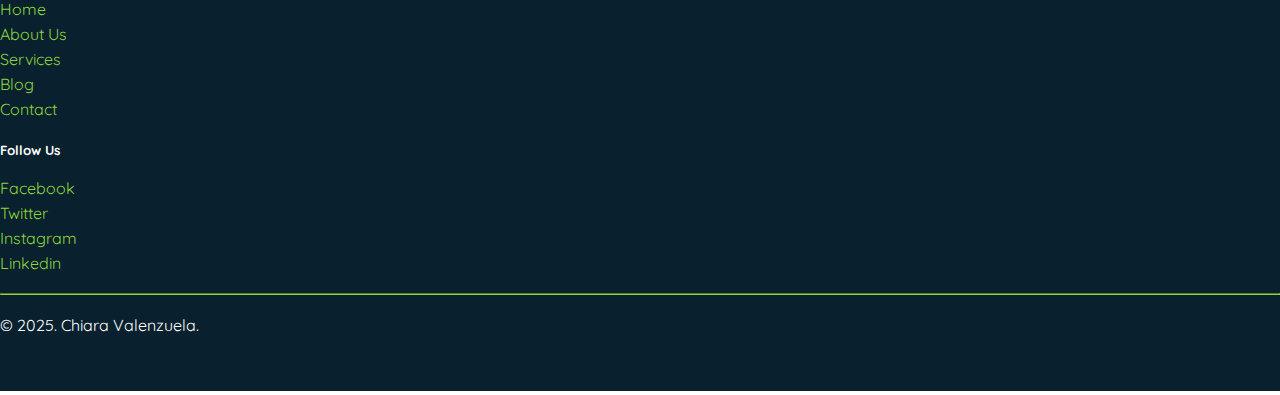
==== commit d083f90a: "Contact and Services Pages added" ====
--- a/Template 1/html/index.html
+++ b/Template 1/html/index.html
@@ -12,8 +12,10 @@
     <!-- Iconos de Bootstrap -->
     <link rel="stylesheet" href="https://cdn.jsdelivr.net/npm/bootstrap-icons@1.9.1/font/bootstrap-icons.css">
     <!-- CSS -->
-    <link href="../css/style.css" rel="stylesheet">
+    <link href="../css/index.css" rel="stylesheet">
     <link rel="stylesheet" href="../css/nav-footer.css">
+    <!-- AOS (Animate On Scroll) -->
+    <link href="https://cdn.jsdelivr.net/npm/aos@2.3.4/dist/aos.css" rel="stylesheet">
     <!-- Google Fonts -->
     <link rel="preconnect" href="https://fonts.googleapis.com">
     <link rel="preconnect" href="https://fonts.gstatic.com" crossorigin>
@@ -40,13 +42,13 @@
                 <a class="nav-link" href="./about.html">About</a>
               </li>
               <li class="nav-item">
-                <a class="nav-link" href="#">Services</a>
+                <a class="nav-link" href="./services.html">Services</a>
               </li>
               <li class="nav-item">
                 <a class="nav-link" href="#">Blog</a>
               </li>
               <li class="nav-item">
-                <a class="nav-link" href="#">Contact</a>
+                <a class="nav-link" href="./contact.html">Contact</a>
               </li>
             </ul>
         </div>
@@ -74,13 +76,13 @@
       <div class="container">
         <div class="row align-items-center">
           <!-- Imagen superpuesta -->
-          <div class="col-md-3 ima position-relative">
+          <div class="col-md-3 ima position-relative" data-aos="fade-right" data-aos-duration="500">
             <img src="https://picsum.photos/500/600?random=1" alt="Imagen2" class="img-fluid rounded img-overlay">
           </div>
           <!-- Contenedor de tarjetas -->
           <div class="col-md-9">
             <div class="d-flex flex-wrap justify-content-end gap-3">
-              <div class="card c1 col-md-3">
+              <div class="card c1 col-md-3" data-aos="fade-left" data-aos-duration="500">
                 <a href="#" target="_blank" class="card-link">
                   <div class="card-body c1b">
                     <h5 class="card-title c1t">Amet Consectetur</h5>
@@ -88,7 +90,7 @@
                   </div>
                 </a>
               </div>              
-              <div class="card c1 col-md-3">
+              <div class="card c1 col-md-3" data-aos="fade-left" data-aos-duration="500" data-aos-delay="300">
                 <a href="#" target="_blank" class="card-link">
                   <div class="card-body c1b">
                     <h5 class="card-title c1t">Adipiscing Elit</h5>
@@ -96,7 +98,7 @@
                   </div>
                 </a>
               </div>              
-              <div class="card c1 col-md-3">
+              <div class="card c1 col-md-3" data-aos="fade-left" data-aos-duration="500" data-aos-delay="600">
                 <a href="#" target="_blank" class="card-link">
                   <div class="card-body c1b">
                     <h5 class="card-title c1t">Pharetra Dui</h5>
@@ -113,14 +115,14 @@
     <section class="sec3">
       <div class="container">
         <div class="row align-items-center">
-          <div class="col-md-4">
+          <div class="col-md-4" data-aos="fade-right" data-aos-duration="500">
             <h2 class="t1">Elit congue sodales porta!</h3>
             <p class="t1">Lorem ipsum dolor sit amet, consectetur adipiscing elit. Nulla et ultricies nunc. Fusce sed quam quis lorem facilisis convallis.</p>
           </div>
-          <div class="col-md-4 text-center">
-            <img src="https://picsum.photos/400/400?random=3" alt="Imagen" class="img-fluid rounded">
-          </div>
-          <div class="col-md-4">
+          <div class="col-md-4 text-center" data-aos="zoom-in" data-aos-duration="1000">
+            <img src="https://picsum.photos/400/450?random=3" alt="Imagen" class="img-fluid rounded-pill">
+          </div>
+          <div class="col-md-4" data-aos="fade-left" data-aos-duration="500">
             <p class="t2">Aliquam erat volutpat. In euismod, est non aliquet facilisis, eros risus hendrerit urna, sit amet ultricies libero velit eget erat.</p>
           </div>
         </div>
@@ -128,11 +130,11 @@
     </section>
     
     <section class="sec4">
-      <div class="container">
-        <h2 class="text-center mb-4">Hendrerit Proin</h2>
+      <div class="container-fluid">
+        <h2 class="text-center mb-4" data-aos="fade-up" data-aos-duration="500">Hendrerit Proin</h2>
         <div class="row">
           <!-- Fila 1 -->
-          <div class="col-md-3">
+          <div class="col-md-3" data-aos="fade-up" data-aos-duration="500">
             <div class="card c2">
               <div class="card-body c2b">
                 <h5 class="card-title c2t">Diam</h5>
@@ -140,7 +142,7 @@
               </div>
             </div>
           </div>
-          <div class="col-md-3">
+          <div class="col-md-3" data-aos="fade-up" data-aos-duration="500" data-aos-delay="200">
             <div class="card c2">
               <div class="card-body">
                 <h5 class="card-title c2t">Ultrices</h5>
@@ -148,7 +150,7 @@
               </div>
             </div>
           </div>
-          <div class="col-md-3">
+          <div class="col-md-3" data-aos="fade-up" data-aos-duration="500" data-aos-delay="400">
             <div class="card c2">
               <div class="card-body">
                 <h5 class="card-title c2t">Sed convallis</h5>
@@ -156,7 +158,7 @@
               </div>
             </div>
           </div>
-          <div class="col-md-3">
+          <div class="col-md-3" data-aos="fade-up" data-aos-duration="500" data-aos-delay="600">
             <div class="card c2">
               <div class="card-body">
                 <h5 class="card-title c2t">Class iaculis</h5>
@@ -167,7 +169,7 @@
         </div>
         <div class="row mt-4">
           <!-- Fila 2 -->
-          <div class="col-md-3">
+          <div class="col-md-3" data-aos="fade-up" data-aos-duration="500" data-aos-delay="800">
             <div class="card c2">
               <div class="card-body">
                 <h5 class="card-title c2t">Orci sodales</h5>
@@ -175,7 +177,7 @@
               </div>
             </div>
           </div>
-          <div class="col-md-3">
+          <div class="col-md-3" data-aos="fade-up" data-aos-duration="500" data-aos-delay="1000">
             <div class="card c2">
               <div class="card-body">
                 <h5 class="card-title c2t">Litora augue</h5>
@@ -183,7 +185,7 @@
               </div>
             </div>
           </div>
-          <div class="col-md-3">
+          <div class="col-md-3" data-aos="fade-up" data-aos-duration="500" data-aos-delay="1200">
             <div class="card c2">
               <div class="card-body">
                 <h5 class="card-title c2t">Curae nam</h5>
@@ -191,7 +193,7 @@
               </div>
             </div>
           </div>
-          <div class="col-md-3">
+          <div class="col-md-3" data-aos="fade-up" data-aos-duration="500" data-aos-delay="1400">
             <div class="card c2">
               <div class="card-body">
                 <h5 class="card-title c2t">Maecenas </h5>
@@ -203,11 +205,11 @@
       </div>
     </section>    
 
-    <section class="sec5 justify-content-center">
-      <div class="sec5-left">
+    <section class="sec5 justify-content-center" style="padding-left: 8%; padding-right: 8%;">
+      <div class="sec5-left" data-aos="fade-right" data-aos-duration="500">
           <h2>Lorem ipsum dolor sit amet, consectetur adipiscing elit.</h2>
       </div>
-      <div class="sec5-right">
+      <div class="sec5-right" data-aos="fade-left" data-aos-duration="500">
           <div class="counter">
               <div class="counter-item">
                   <span class="count" data-target="60">0</span>
@@ -225,12 +227,72 @@
       </div>
     </section>
 
+    <section class="container-fluid py-5 sec7">
+      <div class="row align-items-center">
+        <!-- Columna izquierda -->
+        <div class="col-md-6 d-flex flex-column align-items-start" style="padding-left: 10%;" data-aos="fade-right" data-aos-duration="500">
+          <h2>Our Vision</h2>
+          <p>Lorem ipsum dolor sit amet, consectetur adipiscing elit. Integer nec odio. Praesent libero. Sed cursus ante dapibus diam.</p>
+        </div>
+    
+        <!-- Columna derecha -->
+        <div class="col-md-6 d-flex flex-column" style="padding-right: 10%;" data-aos="fade-left" data-aos-duration="500">
+          <p>
+            "Nulla quis sem at nibh elementum imperdiet. Duis sagittis ipsum. Praesent mauris. 
+            Fusce nec tellus sed augue semper porta. Mauris massa. Vestibulum lacinia arcu eget nulla."
+          </p>
+          <div class="d-flex sign">
+            <img src="https://picsum.photos/50/50?random=6" alt="Profile" class="img-fluid rounded-circle me-3">
+            <p>Chiara Valenzuela</p>
+          </div>
+        </div>
+      </div>
+    </section>  
+
+    <section class="container-fluid py-5 sec8">
+      <!-- Título de la sección -->
+      <div class="text-center mb-5" data-aos="fade-up" data-aos-duration="500" data-aos-delay="1200">
+        <h2>Take control of your life</h2>
+      </div>
+    
+      <!-- Imágenes con título y subtítulo -->
+      <div class="row text-center" style="margin-left: 5%; margin-right: 5%;">
+        <!-- Imagen 1 -->
+        <div class="col-md-3" data-aos="fade-up" data-aos-duration="500">
+          <img src="https://picsum.photos/200/300?random=9" alt="Project 1" class="img-fluid rounded-pill transform-img mb-3">
+          <h4>Project One</h4>
+          <p>Neque porro quisquam est qui dolorem ipsum quia dolor sit amet, consectetur, adipisci velit...</p>
+        </div>
+    
+        <!-- Imagen 2 -->
+        <div class="col-md-3" data-aos="fade-up" data-aos-duration="500" data-aos-delay="300">
+          <img src="https://picsum.photos/200/300?random=12" alt="Project 2" class="img-fluid rounded-pill transform-img mb-3">
+          <h4>Project Two</h4>
+          <p>Arcu aenean interdum conubia quisque imperdiet at maecenas penatibus feugiat vel vulputate leo.</p>
+        </div>
+    
+        <!-- Imagen 3 -->
+        <div class="col-md-3" data-aos="fade-up" data-aos-duration="500" data-aos-delay="600">
+          <img src="https://picsum.photos/200/300?random=93" alt="Project 3" class="img-fluid rounded-pill transform-img mb-3">
+          <h4>Project Three</h4>
+          <p>Lorem ipsum dolor sit amet consectetur, adipiscing elit pulvinar.</p>
+        </div>
+    
+        <!-- Imagen 4 -->
+        <div class="col-md-3" data-aos="fade-up" data-aos-duration="500" data-aos-delay="900">
+          <img src="https://picsum.photos/200/300?random=56" alt="Project 4" class="img-fluid rounded-pill transform-img mb-3">
+          <h4>Project Four</h4>
+          <p>Velit egestas iaculis nam nulla risus, platea viverra ad lacus.</p>
+        </div>
+      </div>
+    </section>      
+
     <section class="sec6">
       <div class="container">
         <div class="row align-items-center">
-          <h2 class="text-center mb-4">Eleifend</h2>
+          <h2 class="text-center mb-4" data-aos="fade-up" data-aos-duration="500">Eleifend</h2>
           <!-- Formulario (lado izquierdo) -->
-          <div class="col-md-6">
+          <div class="col-md-6" data-aos="fade-right" data-aos-duration="500">
             <form action="#" method="POST">
               <div class="row">
                 <div class="col-md-6">
@@ -259,7 +321,7 @@
             </form>
           </div>
           <!-- Imagen (lado derecho) -->
-          <div class="col-md-6 justify-content-end animate-img" style="margin-right: -5px;">
+          <div class="col-md-6 justify-content-end" style="margin-right: -5px;" data-aos="fade-left" data-aos-duration="500">
             <img src="https://picsum.photos/500/450?random=4" alt="Imagen" class="img-fluid rounded">
           </div>
         </div>
@@ -288,9 +350,9 @@
                           <ul class="list-unstyled">
                               <li><a href="./index.html">Home</a></li>
                               <li><a href="./about.html">About Us</a></li>
-                              <li><a href="#">Services</a></li>
+                              <li><a href="./services.html">Services</a></li>
                               <li><a href="#">Blog</a></li>
-                              <li><a href="#">Contact</a></li>
+                              <li><a href="./contact.html">Contact</a></li>
                           </ul>
                       </div>
   
@@ -318,6 +380,8 @@
     </footer>
 
     <script src="https://cdn.jsdelivr.net/npm/bootstrap@5.2.2/dist/js/bootstrap.bundle.min.js" integrity="sha384-OERcA2EqjJCMA+/3y+gxIOqMEjwtxJY7qPCqsdltbNJuaOe923+mo//f6V8Qbsw3" crossorigin="anonymous"></script>
+    <script src="https://cdn.jsdelivr.net/npm/aos@2.3.4/dist/aos.js"></script>
+    <script> AOS.init(); </script>
     <script src="../js/index.js"></script>
   </body>
 </html>--- a/Template 1/css/index.css
+++ b/Template 1/css/index.css
@@ -0,0 +1,459 @@
+body {
+    font-family: 'Quicksand', sans-serif;
+    margin: 0;
+    overflow-x: hidden;
+}
+
+.banner {
+    margin-left: 10%;
+    align-items: center;
+    justify-content: center;
+    position: relative;
+    z-index: 1;
+    min-height: 700px;
+    background-image: url('../images/4.png');
+    background-repeat: repeat;
+    background-size: cover;
+}
+
+.sec1 h2 {
+    text-align: left;
+    color: #09212e;
+    font-family: "Yeseva One", cursive;
+    margin-bottom: 15px;
+    line-height: 1.3em;
+    font-size: 64px;
+    font-weight: 400;
+    letter-spacing: 0px;
+    margin-top: 0px;
+    margin-right: 0px;
+    margin-left: 0px;
+}
+  
+.sec1 p {
+    text-align: left;
+    color: #343a40;
+    font-family: "Nunito Sans", sans-serif;
+    font-size: 18px;
+    line-height: 1.5em;
+    font-weight: 400;
+    letter-spacing: 0px;
+    margin-top: 0px;
+    margin-right: 0px;
+    margin-left: 0px;
+    margin-bottom: 0px;
+}
+
+.btn1 {
+    margin-top: 30px;
+    border-bottom: 4px solid #000;
+    border-radius: 0px;
+    transition: ease-out .5s;
+}
+
+.btn1:hover {
+    background-color: #8DD33C;
+    border-bottom: 4px solid #5a8726;
+    transition: ease-in .5s;
+}
+
+.sec2 {
+    background-color: #09212E;
+    margin-top: 5%;
+    position: relative;
+    z-index: 2;
+    padding: 70px 20px 70px 20px;
+    color: white;
+    min-height: 360px;
+}
+
+.sec2 .ima {
+    margin-right: -50px;
+}
+  
+.img-overlay {
+    position: absolute;
+    top: -250px;
+    left: 20%;
+    z-index: 3;
+}
+  
+.c1 {
+    background-color: transparent;
+    border: 1px solid #1b5879;
+    color: #fff;
+    box-shadow: 0 4px 6px rgba(0, 0, 0, 0.1);
+    border-radius: 0px;
+    padding: 15px;
+    transition: ease-in .1s;
+}
+  
+.c1t{
+    font-family: "Yeseva One", cursive;
+    font-size: 25px;
+    color: #fff;
+}
+  
+.card-text.c1tt {
+    font-family: 'Nunito Sans', sans-serif;
+    font-size: 14px;
+    color: #fff;
+}
+  
+.c1:hover {
+    transition: ease-out .1s;
+    background-color: #8DD33C;
+    border: 1px solid #5a8726;
+    border-bottom: 4px solid #5a8726;
+}
+
+.card-link {
+    text-decoration: none;
+    color: inherit;
+    display: block;
+}
+
+.sec3 {
+    padding: 70px 20px;
+    text-align: center;
+    min-height: 540px;
+    background-image: url('../images/3.png');
+    background-size: cover;
+    background-repeat: repeat;
+}
+
+.sec3 h2 {
+    font-family: "Yeseva One", cursive;
+    text-align: left;
+    color: #09212e;
+    font-size: 55px;
+    margin-bottom: 15px;
+}
+
+.sec3 p {
+    font-family: "Nunito Sans", sans-serif;
+    text-align: left;
+    color: #343a40;
+    font-size: 23px;
+    line-height: 1.5;
+    margin-bottom: 20px;
+}
+
+.sec3 img {
+    max-width: 100%;
+    height: auto;
+    transform: rotate(-10deg);
+}
+
+.sec4 {
+    min-height: 700px;
+    align-content: center;
+    background: linear-gradient(to bottom, #ffffff, #e8f9e5, #c8f2c9, #D6FDC4);
+    padding: 100px;
+}
+
+.sec4 h2 {
+    font-family: "Yeseva One", cursive;
+    color: #09212e;
+    font-size: 55px;
+    margin-bottom: 15px;
+}
+
+.c2 {
+    border: 1px solid #aaca84;
+    color: #646b72;
+    background-color: #f8f9fa;
+    border-radius: 0px;
+    padding: 15px;
+    transition: ease-in .2s;
+}
+
+.c2:hover {
+    border: 1px solid #5a8726;
+    border-bottom: 4px solid #5a8726;
+    transition: ease-out .2s;
+}
+
+.c2t{
+    font-family: "Yeseva One", cursive;
+    font-size: 25px;
+    color: #000;
+    text-align: center;
+}
+
+.c2tt {
+    text-align: center;
+}
+
+.sec5 {
+    display: flex;
+    justify-content: space-between;
+    align-items: center;
+    padding: 80px 20px;
+    background-color: #09212E;
+    gap: 1px;
+}
+
+.sec5-left h2 {
+    font-family: "Yeseva One", cursive;
+    font-size: 40px;
+    color: #f8f9fa;
+    margin-left: 40px;
+}
+
+.sec5-right {
+    display: flex;
+    gap: 30px;
+    margin-right: 50px;
+}
+
+.counter {
+    display: flex;
+    gap: 20px;
+}
+
+.counter-item {
+    text-align: center;
+}
+
+.count {
+    font-size: 40px;
+    font-family: "Yeseva One", cursive;
+    font-weight: bold;
+    color: #f8f9fa;
+    transition: transform 0.5s ease-in-out;
+}
+
+.sub-title {
+    font-size: 18px;
+    font-family: "Nunito Sans", sans-serif;
+    color: #8DD33C;
+    margin-top: 10px;
+}
+
+.sec6 {
+    padding: 80px 20px;
+    justify-content: space-between;
+    align-items: center;
+    background: linear-gradient(to top, #ffffff, #e8f9e5, #c8f2c9);
+}
+  
+.sec6 h2 {
+    font-family: "Yeseva One", cursive;
+    font-size: 45px;
+    color: #09212e;
+}
+  
+.sec6 form .form-control {
+    font-size: 16px;
+    padding: 10px;
+    border-radius: 0px;
+    border: 1px solid #09212E;
+}
+
+.bt2 {
+    margin-top: 0px;
+    width: 100%;
+}
+
+.sec7 {
+    background-image: url('../images/4.png');
+    background-repeat: repeat;
+    background-size: cover;
+    background-attachment: fixed;
+}
+
+.sec7 p {
+    font-size: 25px;
+}
+
+.sign {
+    margin-top: 15px;
+}
+
+.sec8 {
+    min-height: 600px;
+    background: linear-gradient(to bottom, #ffffff, #e8f9e5, #c8f2c9);
+}
+
+.sec8 h2, .sec7 h2 {
+    text-align: center;
+    color: #09212e;
+    font-family: "Yeseva One", cursive;
+    margin-bottom: 15px;
+    line-height: 1.3em;
+    font-size: 48px;
+    font-weight: 400;
+    letter-spacing: 0px;
+    margin-top: 0px;
+    margin-right: 0px;
+}
+
+.sec8 h4 {
+    font-family: "Yeseva One", cursive;
+    margin-bottom: 15px;
+    line-height: 1.3em;
+    font-size: 30px;
+    font-weight: 400;
+    letter-spacing: 0px;
+}
+
+.sec8 p{
+    text-align: center;
+    color: #343a40;
+    font-family: "Nunito Sans", sans-serif;
+    font-size: 18px;
+    line-height: 1.5em;
+    margin-top: 0px;
+    margin-right: 0px;
+    margin-left: 0px;
+    margin-bottom: 0px;
+}
+
+.transform-img {
+    transform: rotate(-10deg);
+}
+
+/*Responsive*/
+
+@media (max-width: 768px) {
+    .banner {
+        margin-left: 0;
+        flex-direction: column;
+        justify-content: center;
+        text-align: center;
+        min-height: 500px;
+    }
+
+    .sec1 h2 {
+        font-size: 36px;
+    }
+
+    .sec1 p {
+        font-size: 16px;
+    }
+
+    .sec2 .ima {
+        margin-right: 0;
+        opacity: 0;
+        position: relative;
+        top: 0;
+        left: 0;
+    }
+
+    .sec2 .img-overlay {
+        top: 0px;
+        left: 50%;
+        transform: translateX(-50%);
+    }
+
+    .sec3 h2 {
+        font-size: 40px;
+    }
+
+    .sec3 p {
+        font-size: 18px;
+    }
+
+    .sec4 .c2t {
+        font-size: 20px;
+    }
+
+    .sec5-left h2 {
+        font-size: 30px;
+        margin-left: 10px;
+    }
+
+    .sec5-right {
+        margin-right: 10px;
+        gap: 15px;
+    }
+
+    .counter-item .count {
+        font-size: 30px;
+    }
+
+    .sec6 h2 {
+        font-size: 35px;
+    }
+
+    .footer .form-control {
+        width: 80%;
+        height: 40px;
+        margin-right: 5px;
+    }
+
+    .footer .btn {
+        width: 20%;
+    }
+
+    /* Ajustar las tarjetas */
+    .card.c1, .card.c2 {
+        width: 100%;
+    }
+
+    .card.c1t, .card.c2t {
+        font-size: 18px;
+    }
+
+    .sec6 form .form-control {
+        font-size: 14px;
+        padding: 8px;
+    }
+
+    .bt2 {
+        width: 100%;
+    }
+}
+
+@media (max-width: 576px) {
+    .navbar-brand {
+        font-size: 22px;
+    }
+
+    .navbar-nav .nav-link {
+        font-size: 16px;
+        margin: 0 10px;
+    }
+
+    .img1 {
+        height: 300px;
+        margin-top: 30px;
+    }
+
+    .sec1 h2 {
+        font-size: 28px;
+    }
+
+    .sec1 p {
+        font-size: 14px;
+    }
+
+    .sec2 .ima {
+        visibility: hidden;
+    }
+
+    .sec3 img {
+        width: 100%;
+        height: auto;
+        object-fit: contain;
+        opacity: 1;
+        padding: 25px;
+    }
+
+    .sec5-left h2 {
+        font-size: 24px;
+    }
+
+    .counter-item .count {
+        font-size: 25px;
+    }
+
+    .sec6 h2 {
+        font-size: 30px;
+    }
+
+    .footer .container {
+        padding: 20px;
+    }
+}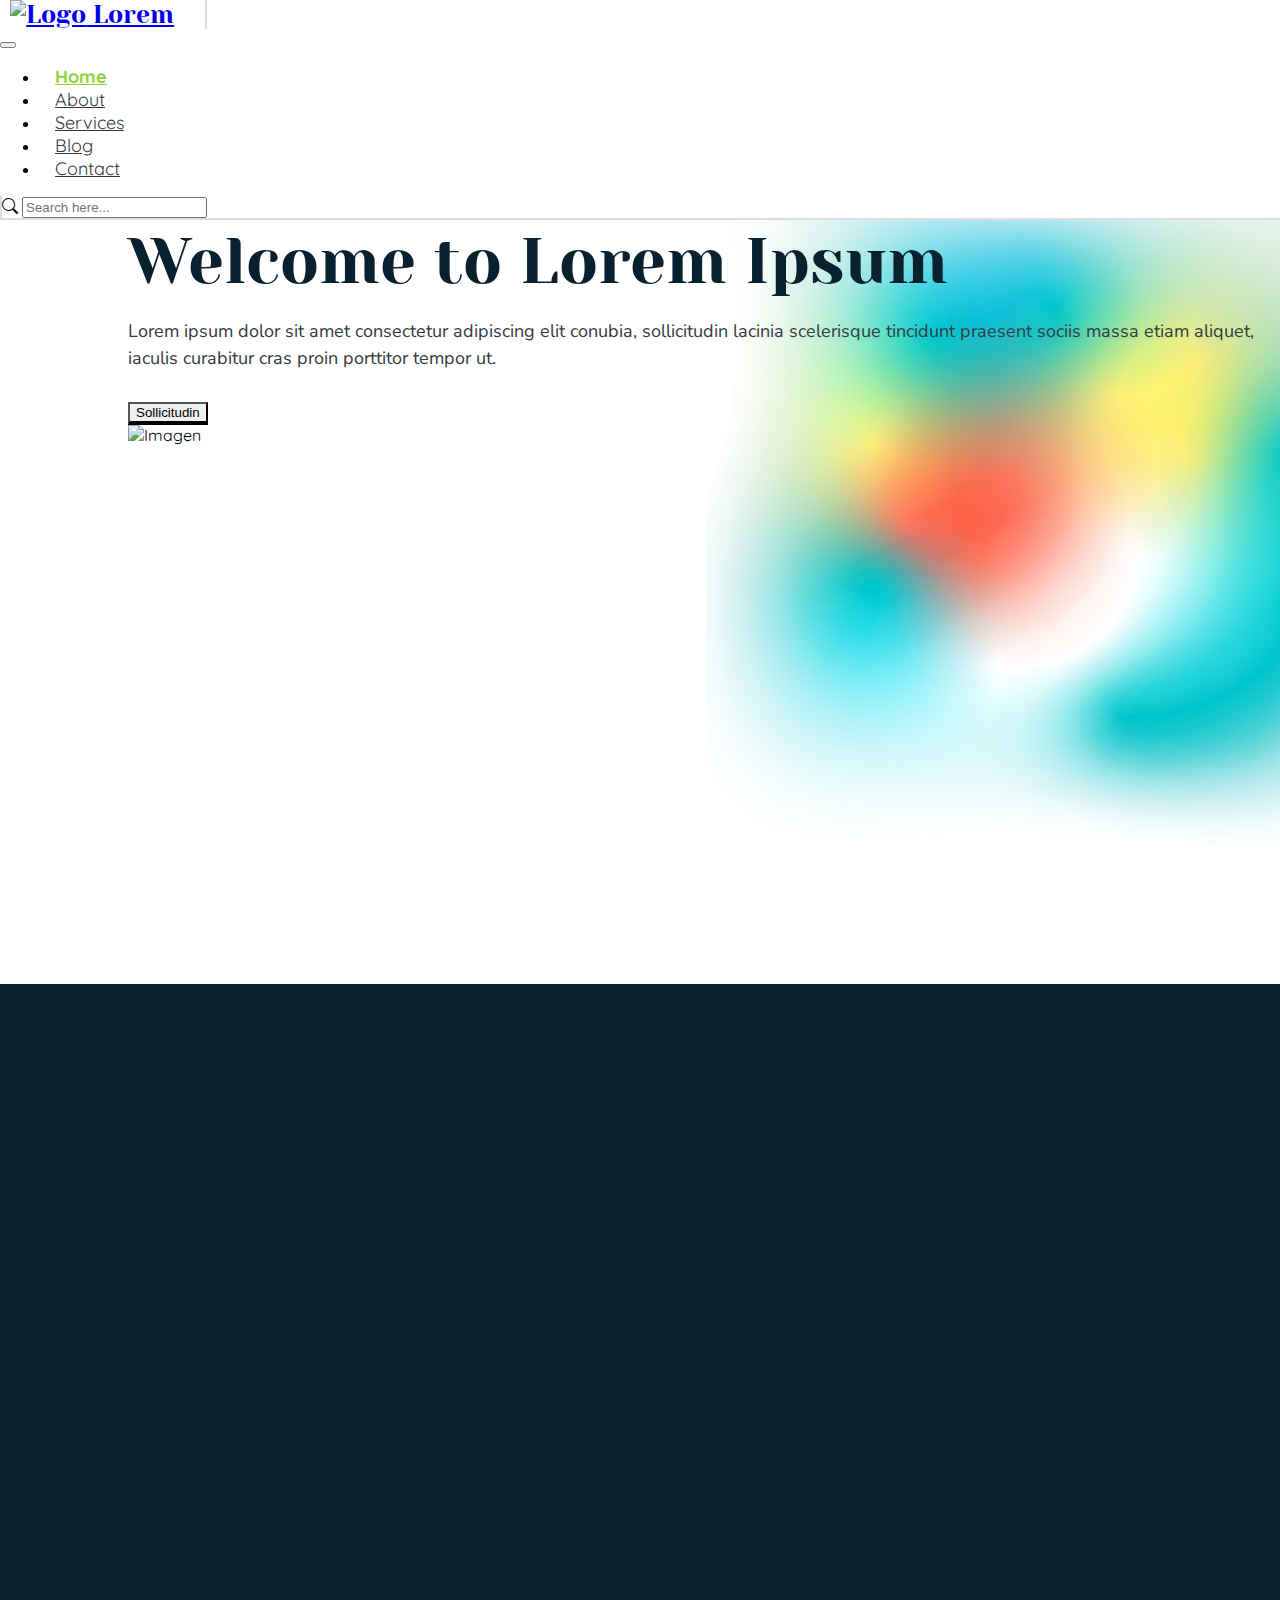
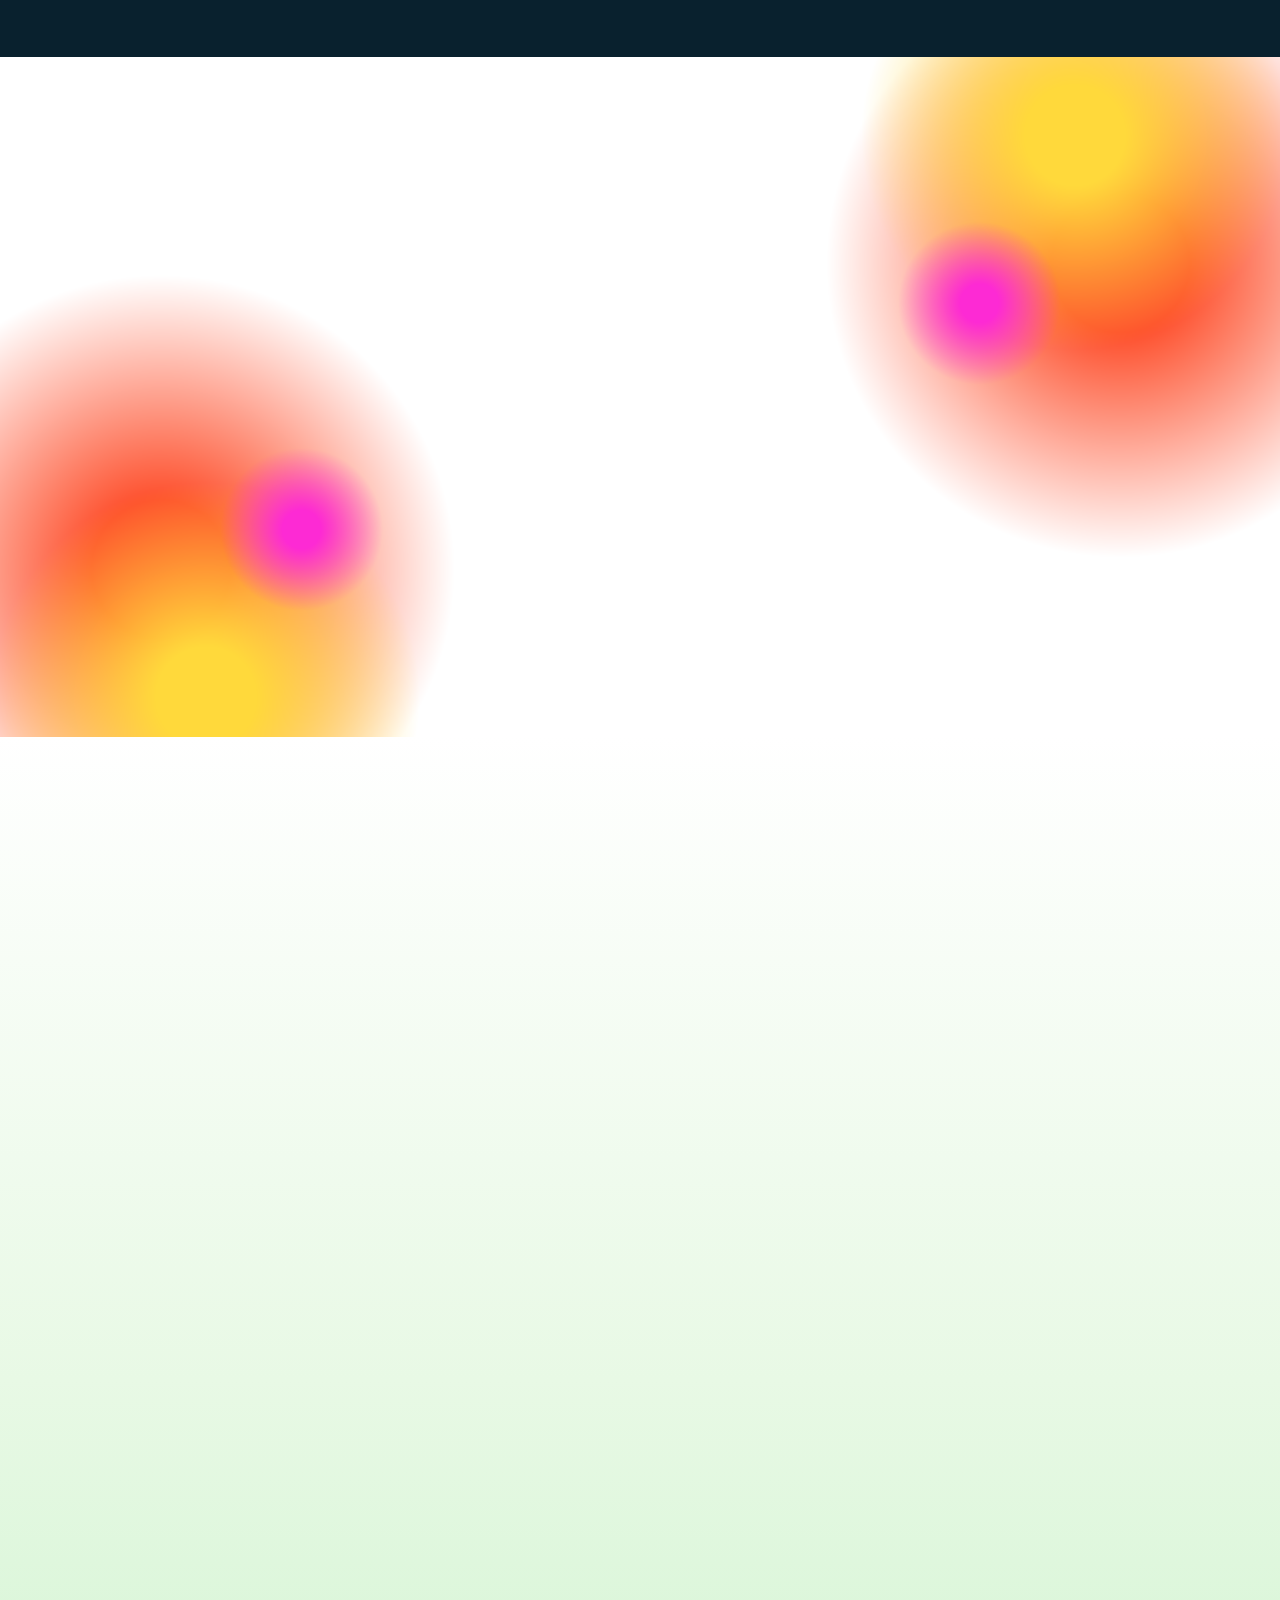
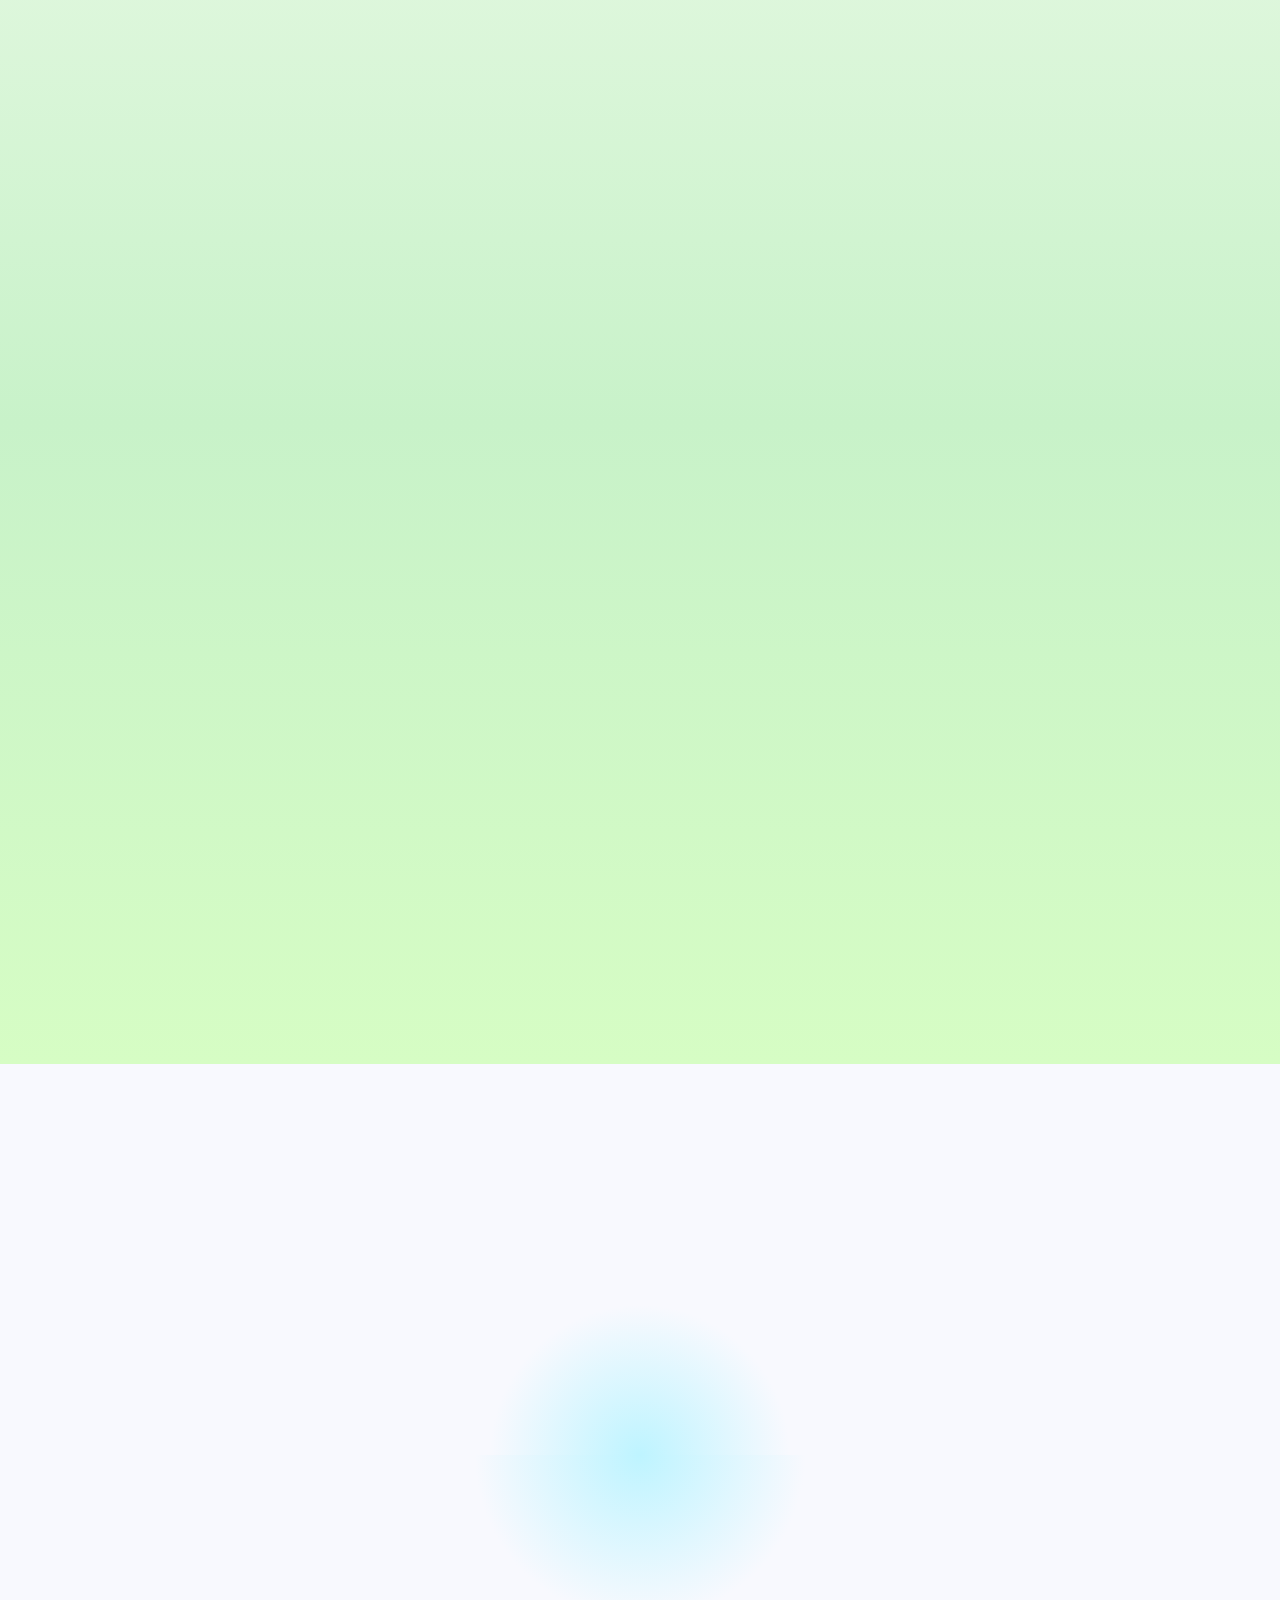
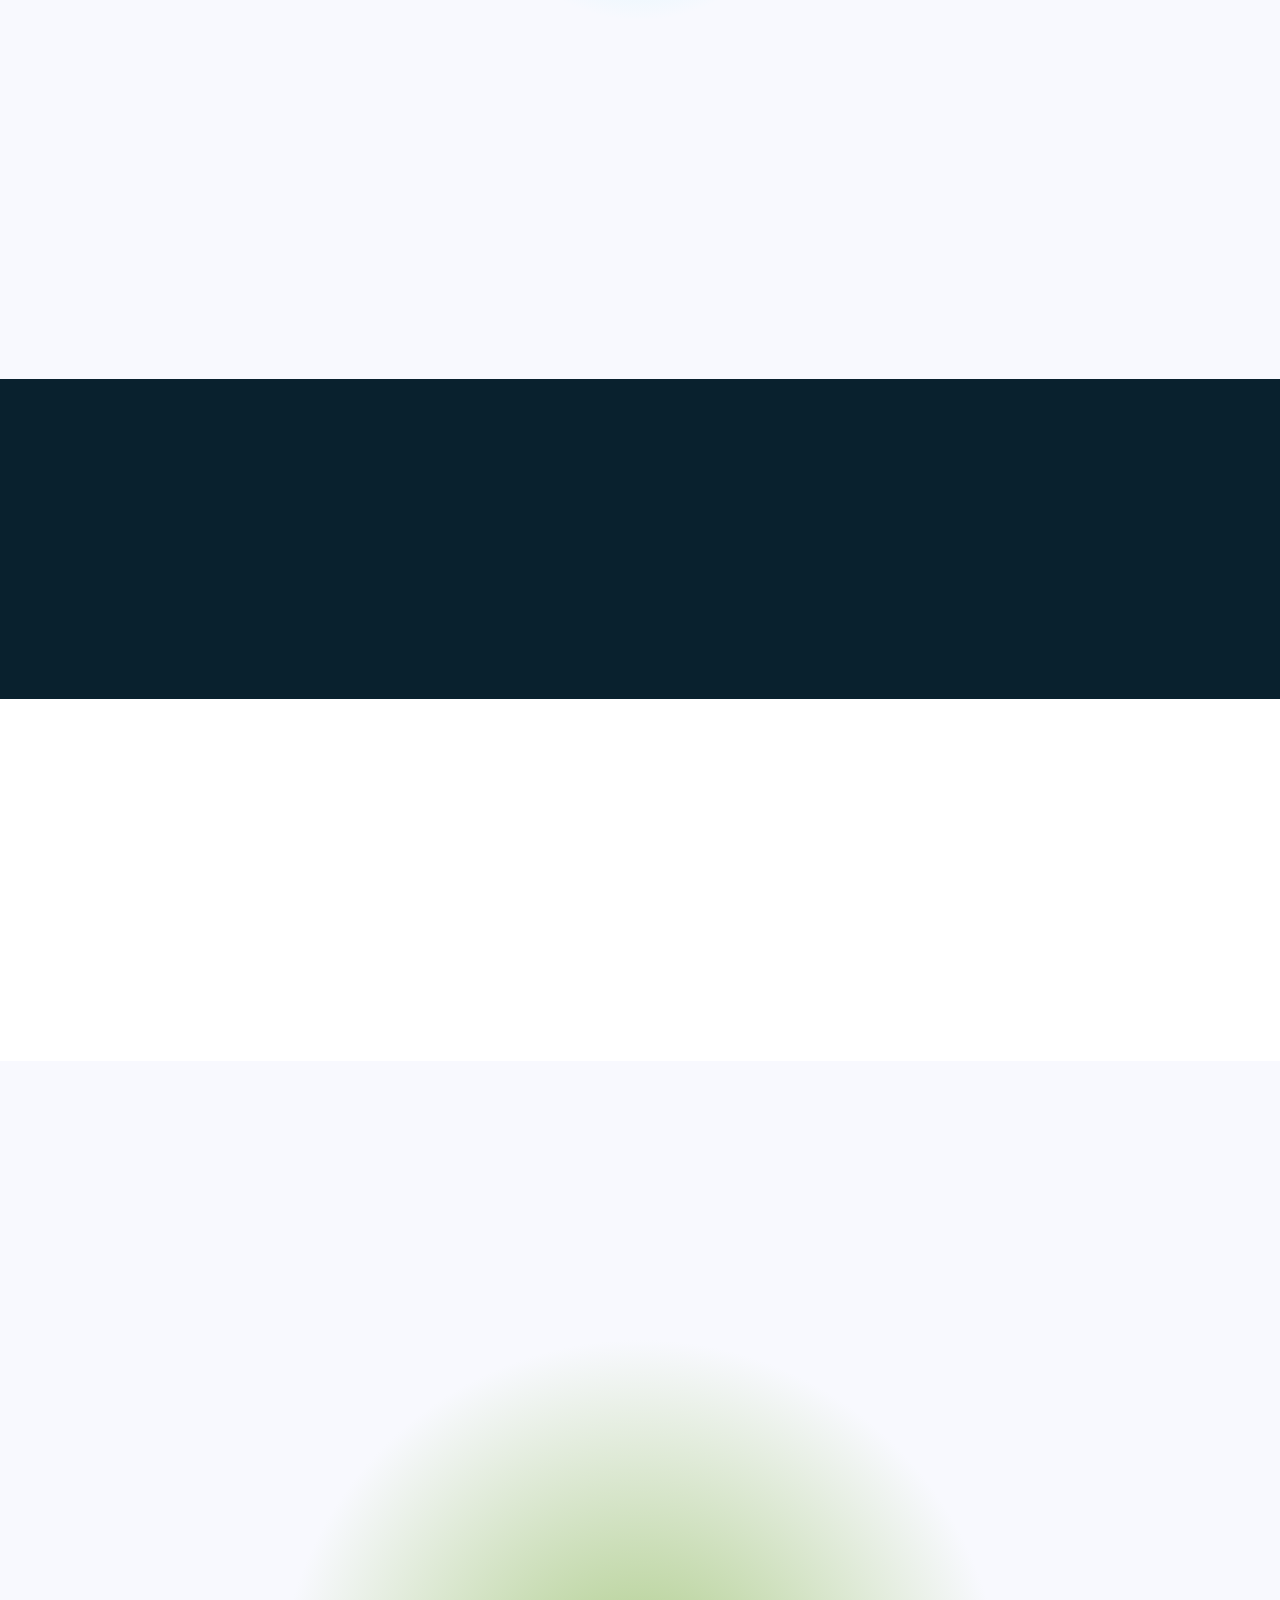
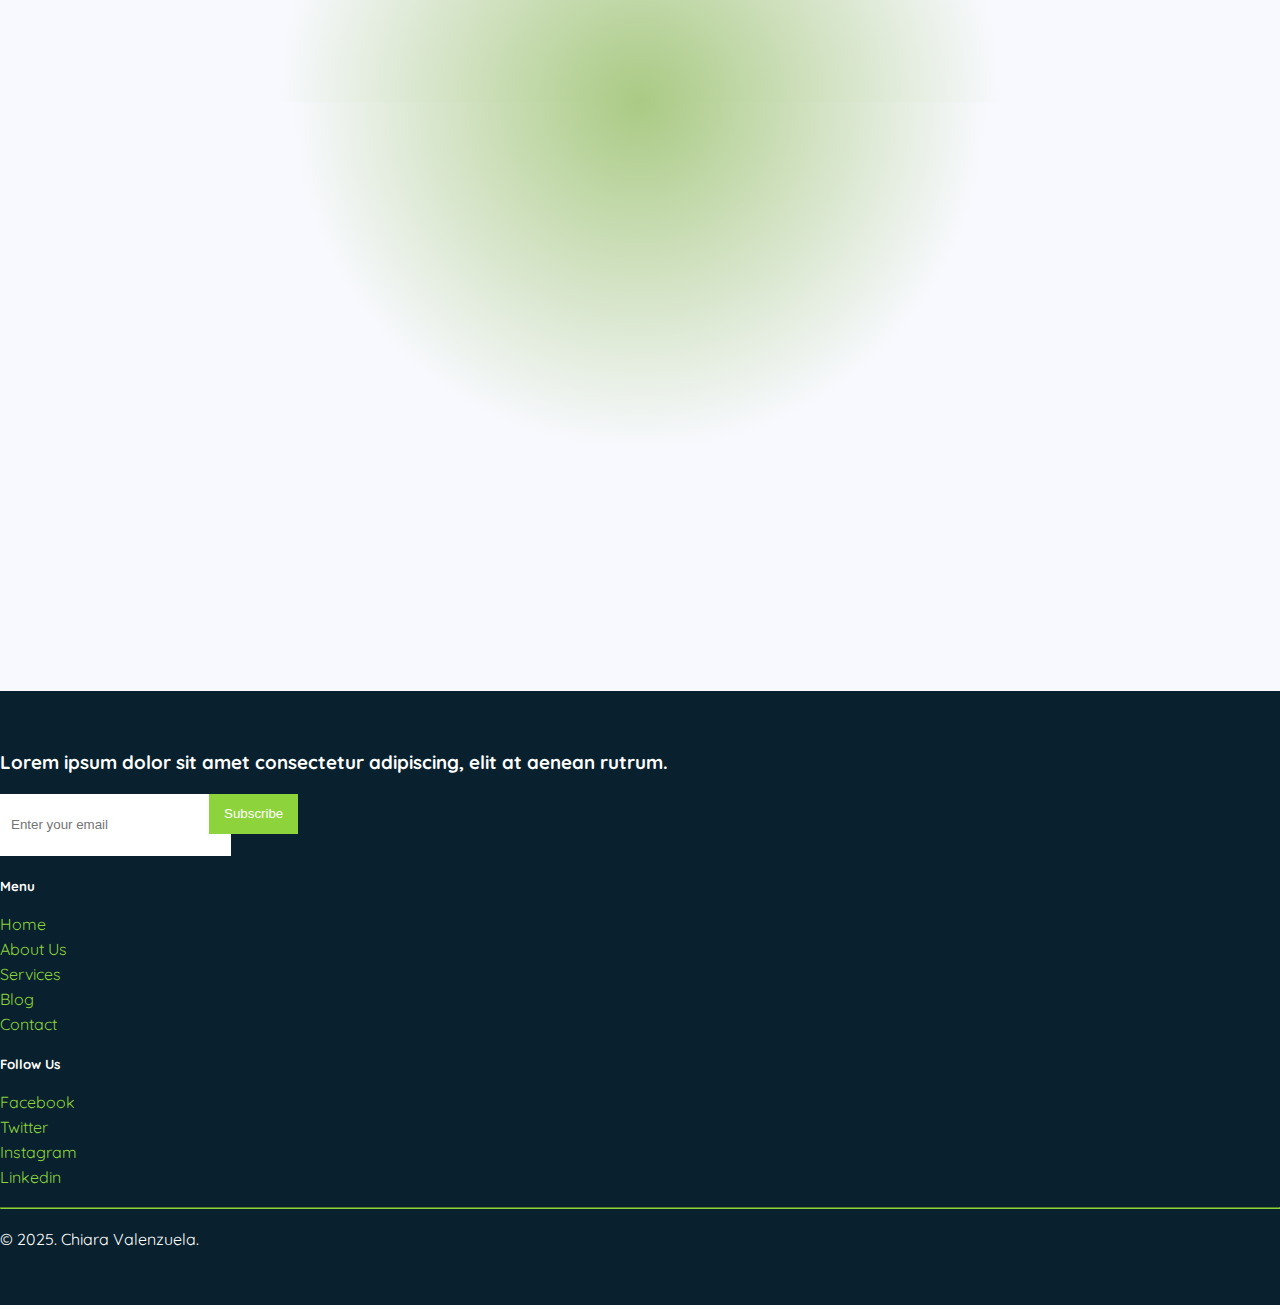
==== commit 4d441b82: "Blogs & Articles Page added, changes in Home page" ====
--- a/Template 1/html/index.html
+++ b/Template 1/html/index.html
@@ -45,7 +45,7 @@
                 <a class="nav-link" href="./services.html">Services</a>
               </li>
               <li class="nav-item">
-                <a class="nav-link" href="#">Blog</a>
+                <a class="nav-link" href="./blog.html">Blog</a>
               </li>
               <li class="nav-item">
                 <a class="nav-link" href="./contact.html">Contact</a>
@@ -199,6 +199,47 @@
                 <h5 class="card-title c2t">Maecenas </h5>
                 <p class="card-text c2tt"> Porttitor litora nisl dictum fusce felis libero risus, vel tristique phasellus lacinia natoque himenaeos mauris ac, mus conubia nec velit vulputate molestie. </p>
               </div>
+            </div>
+          </div>
+        </div>
+      </div>
+    </section>    
+
+    <section class="sec9 justify-content-center" style="padding-left: 8%; padding-right: 8%;">
+      <div data-aos="fade-right" data-aos-duration="500">
+          <h2>Dapibus etiam leo eros duis sollicitudin, aenean lacus?</h2>
+      </div>
+      <div class="sec9-right" data-aos="fade-left" data-aos-duration="500">
+          <p>Nulla quis sem at nibh elementum imperdiet. Duis sagittis ipsum. Praesent mauris. </p>
+      </div>
+    </section>
+
+    <section class="goals-section py-5">
+      <div class="container-fluid" data-aos="zoom-in" data-aos-duration="500" style="padding-left: 8%; padding-right: 8%;">
+        <div class="row align-items-center">
+          <!-- Columna de opciones -->
+          <div class="col-md-4">
+            <ul class="goals-list">
+              <li class="goal-item active" data-id="1">Goals and Progress</li>
+              <li class="goal-item" data-id="2">Physical Health</li>
+              <li class="goal-item" data-id="3">Nutrition and Diet</li>
+              <li class="goal-item" data-id="4">Exercise and Fitness</li>
+              <li class="goal-item" data-id="5">Mental Wellbeing</li>
+            </ul>
+          </div>
+          <!-- Columna de texto -->
+          <div class="col-md-5" data-aos="zoom-in" data-aos-duration="500">
+            <h2 class="text-title">Risus penatibus venenatis dapibus sociis vulputate</h2>
+            <p class="description">
+              Rutrum facilisis porta maecenas lectus, a vel mollis. Lobortis dignissim sociis varius, tellus lacus odio, nisi sapien.
+              <br>
+              Dui habitant mollis venenatis nascetur, vehicula iaculis pellentesque, vestibulum euismod lobortis.
+            </p>
+          </div>
+          <!-- Columna de imagen -->
+          <div class="col-md-3">
+            <div class="image-wrapper">
+              <img src="https://picsum.photos/300/400?random=66" alt="Yoga Pose" class="img-fluid rounded">
             </div>
           </div>
         </div>
@@ -351,7 +392,7 @@
                               <li><a href="./index.html">Home</a></li>
                               <li><a href="./about.html">About Us</a></li>
                               <li><a href="./services.html">Services</a></li>
-                              <li><a href="#">Blog</a></li>
+                              <li><a href="./blog.html">Blog</a></li>
                               <li><a href="./contact.html">Contact</a></li>
                           </ul>
                       </div>
--- a/Template 1/css/index.css
+++ b/Template 1/css/index.css
@@ -122,7 +122,7 @@
     background-repeat: repeat;
 }
 
-.sec3 h2 {
+.sec3 h2, .sec9 h2 {
     font-family: "Yeseva One", cursive;
     text-align: left;
     color: #09212e;
@@ -130,7 +130,7 @@
     margin-bottom: 15px;
 }
 
-.sec3 p {
+.sec3 p, .sec9 p{
     font-family: "Nunito Sans", sans-serif;
     text-align: left;
     color: #343a40;
@@ -216,6 +216,7 @@
     text-align: center;
 }
 
+
 .count {
     font-size: 40px;
     font-family: "Yeseva One", cursive;
@@ -235,7 +236,7 @@
     padding: 80px 20px;
     justify-content: space-between;
     align-items: center;
-    background: linear-gradient(to top, #ffffff, #e8f9e5, #c8f2c9);
+    background: radial-gradient(circle at center top, #aaca84, #f8f9fe 40%);
 }
   
 .sec6 h2 {
@@ -273,7 +274,7 @@
 
 .sec8 {
     min-height: 600px;
-    background: linear-gradient(to bottom, #ffffff, #e8f9e5, #c8f2c9);
+    background: radial-gradient(circle at center bottom, #aaca84, #f8f9fe 40%);
 }
 
 .sec8 h2, .sec7 h2 {
@@ -314,6 +315,78 @@
     transform: rotate(-10deg);
 }
 
+.sec9 {
+    display: flex;
+    justify-content: space-between;
+    align-items: center;
+    padding: 80px 20px;
+    gap: 1px;
+    background: radial-gradient(circle at center bottom, #BEF4FF, #f8f9fe 20%);
+}
+
+.sec9 h2 {
+    font-size: 50px;
+    margin-left: 40px;
+}   
+
+.goals-section {
+    background: radial-gradient(circle at center top, #BEF4FF, #f8f9fe 20%);
+    padding: 50px 0;
+}
+ 
+.goals-list {
+    list-style: none;
+    padding-left: 0;
+    margin-top: 20px;
+}
+  
+.goal-item {
+    font-family: "Yeseva One", cursive;
+    margin-bottom: 15px;
+    line-height: 1.3em;
+    font-size: 30px;
+    color: #0d2e4a;
+    margin-bottom: 10px;
+    cursor: pointer;
+    transition: color 0.3s ease;
+}
+  
+.goal-item:hover {
+    color: #8dd33c;
+}
+  
+.goal-item.active {
+    color: #8dd33c;
+}
+  
+.goal-item.active:before {
+    content: '➞ ';
+    color: #8dd33c;
+}
+  
+.text-title {
+    font-size: 1.75rem;
+    color: #0d2e4a;
+    font-family: "Yeseva One", cursive;
+    margin-bottom: 15px;
+    line-height: 1.3em;
+    font-size: 30px;
+}
+  
+.description {
+    font-size: 1rem;
+    color: #646b72;
+    font-size: 20px;
+    margin-bottom: 15px;
+}
+  
+.image-wrapper {
+    position: relative;
+    display: inline-block;
+    transform: rotate(-5deg);
+    border-radius: 10px;
+}
+
 /*Responsive*/
 
 @media (max-width: 768px) {
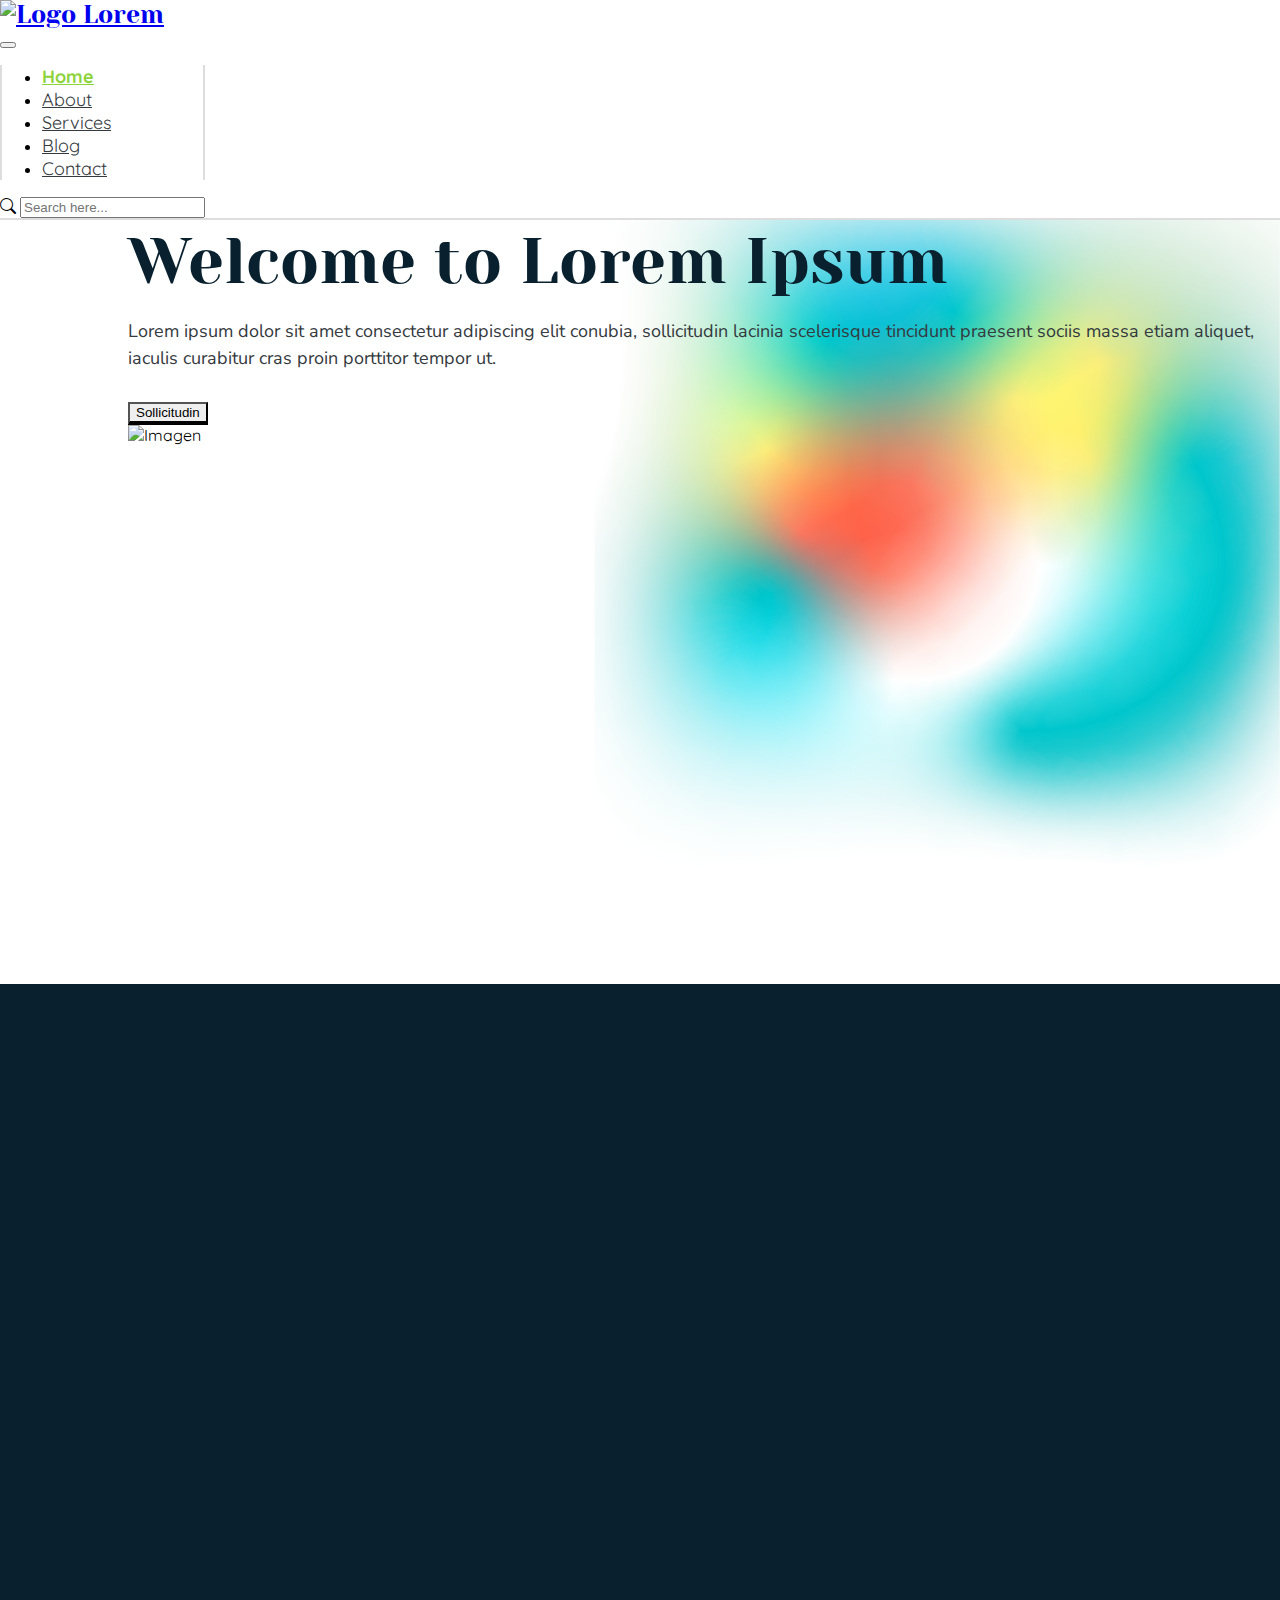
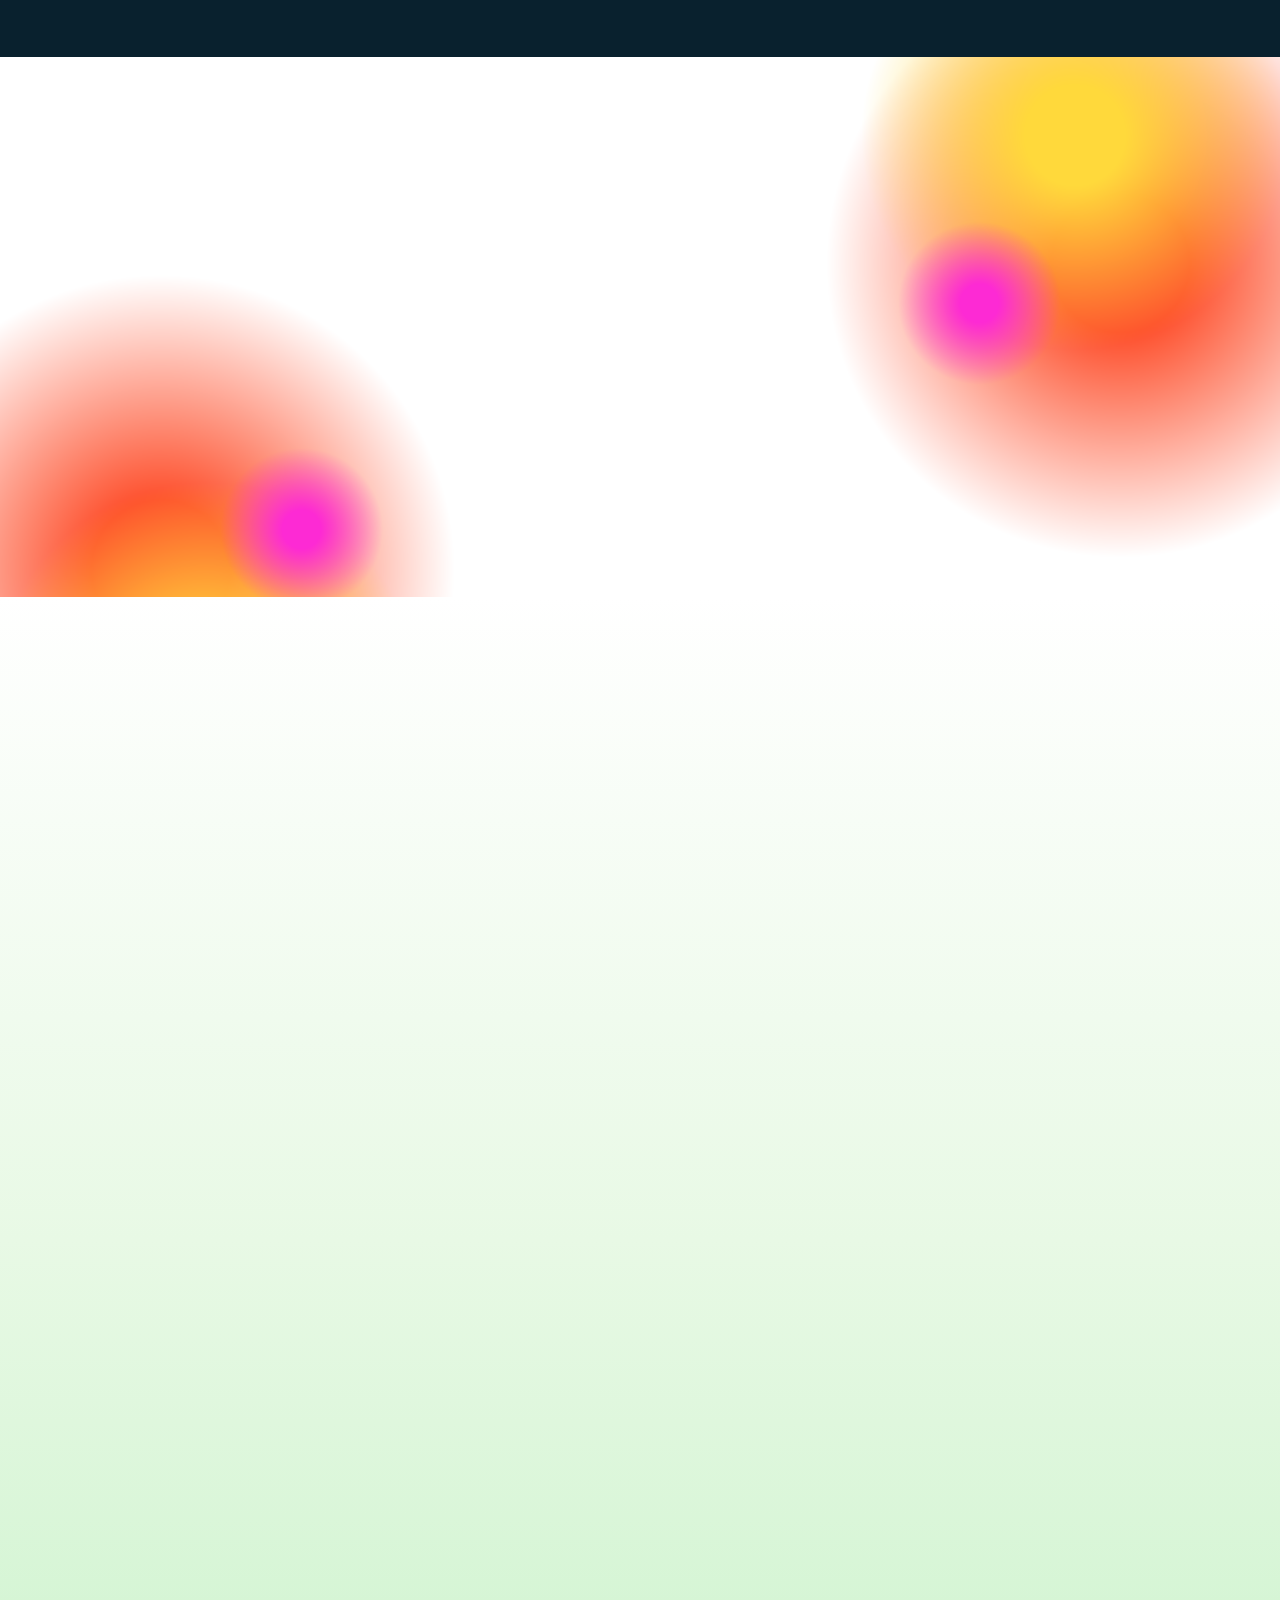
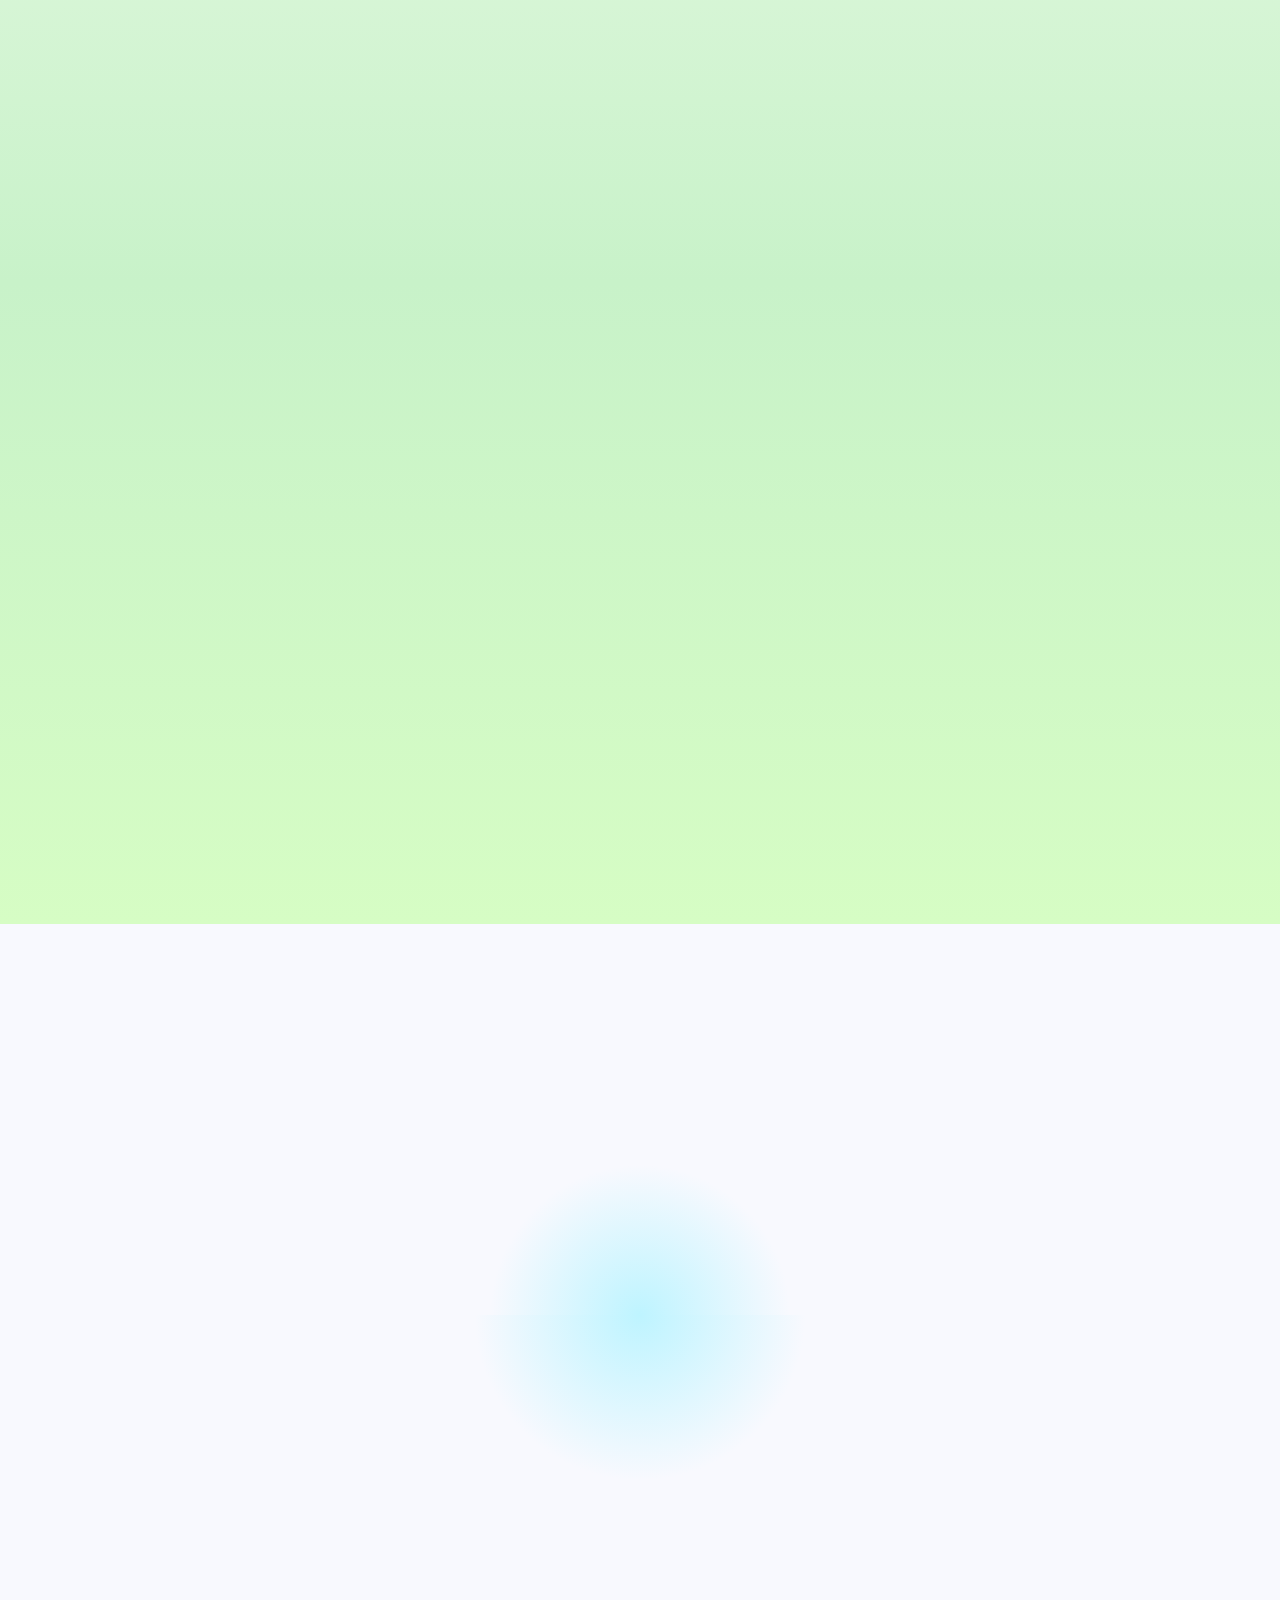
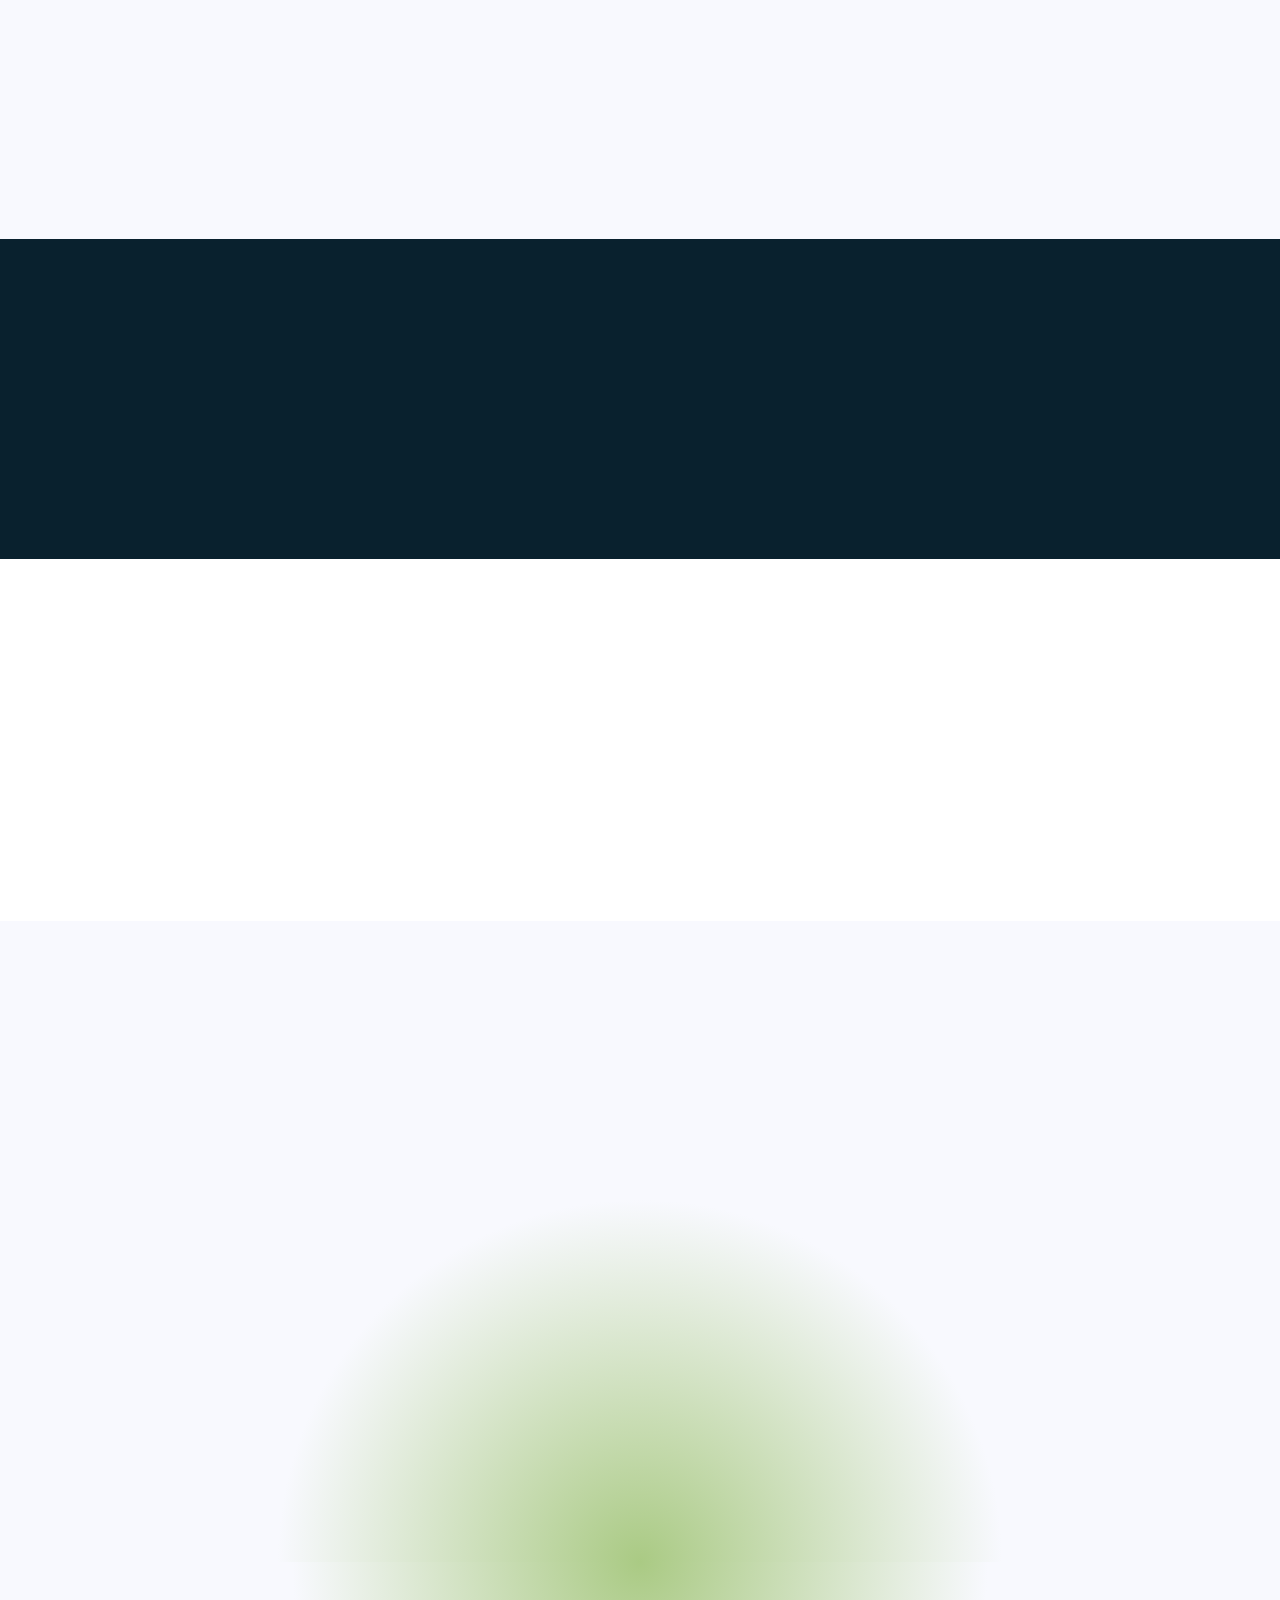
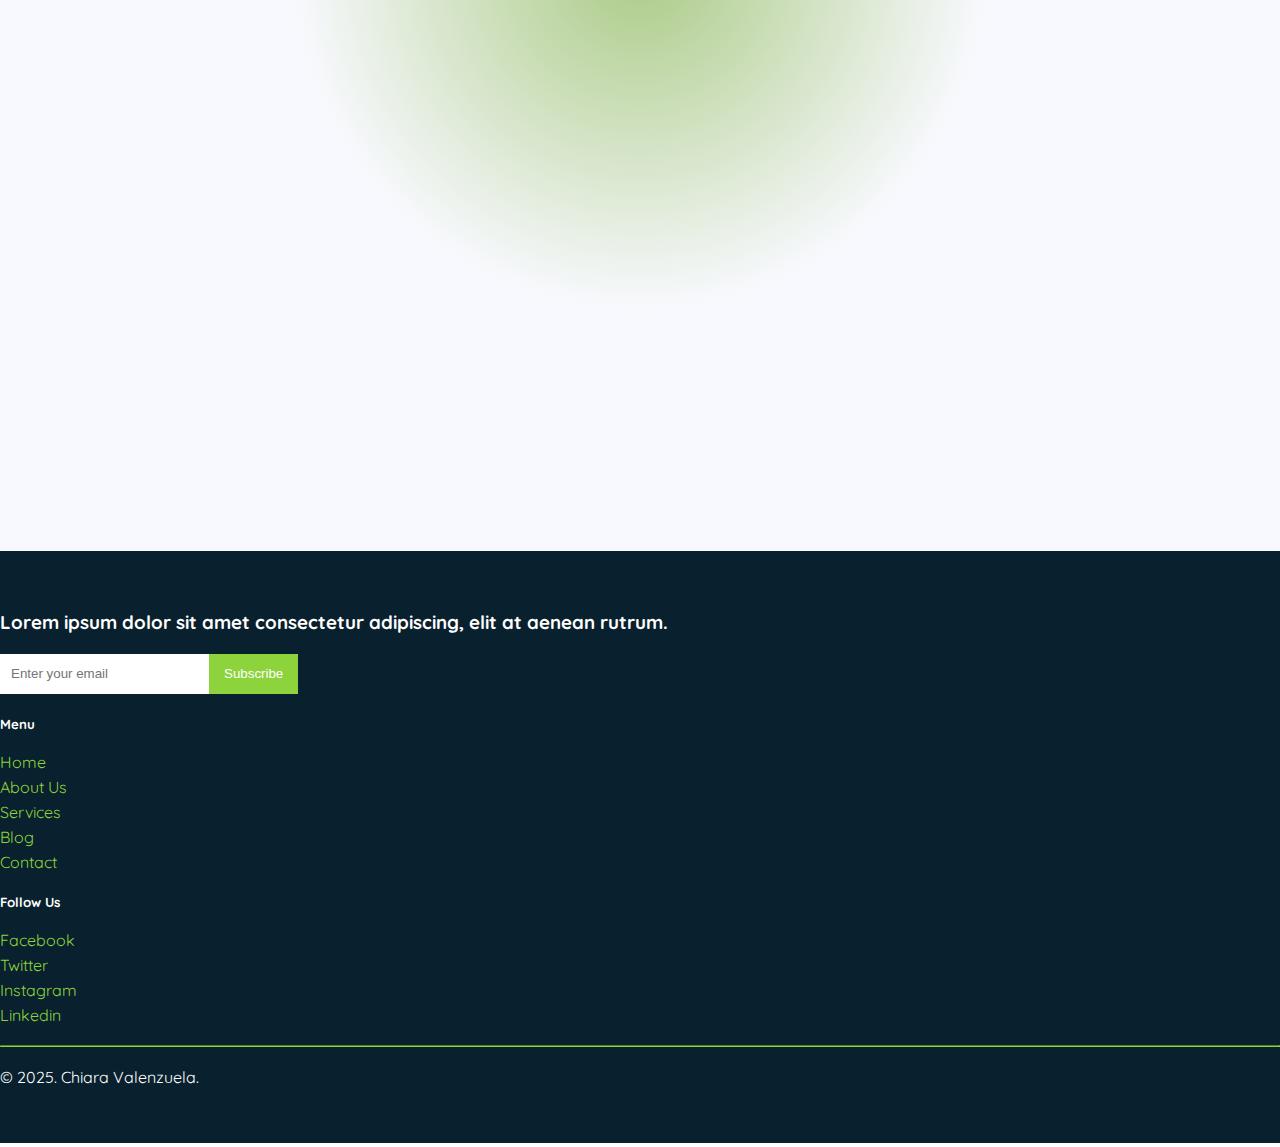
==== commit 17a4db8a: "Content responsiveness fixed" ====
--- a/Template 1/html/index.html
+++ b/Template 1/html/index.html
@@ -23,8 +23,8 @@
   </head>
   <body>
     <nav class="navbar navbar-expand-md">
-      <div class="container-fluid justify-content-center">
-        <div class="d-flex align-items-center border-end pe-5">
+      <div class="container justify-content-center">
+        <div class="d-flex align-items-center pe-5">
           <a class="navbar-brand" href="./index.html" id="Logo">
             <img src="https://via.placeholder.com/30x30?text=Logo" alt="Logo">
             Lorem
@@ -33,7 +33,7 @@
         <button class="navbar-toggler" type="button" data-bs-toggle="collapse" data-bs-target="#navbarNav" aria-controls="navbarNav" aria-expanded="false" aria-label="Toggle navigation">
             <span class="navbar-toggler-icon"></span>
         </button>
-        <div class="collapse navbar-collapse justify-content-center align-items-center" id="navbarNav">
+        <div class="collapse navbar-collapse bs be justify-content-center align-items-center" id="navbarNav">
             <ul class="navbar-nav align-items-center">
               <li class="nav-item">
                 <a class="nav-link active" href="./index.html">Home</a>
@@ -52,7 +52,7 @@
               </li>
             </ul>
         </div>
-          <form class="d-flex search-form border-start ps-5" role="search">
+          <form class="d-flex search-form ps-5" role="search">
             <i class="bi bi-search"></i>
             <input class="form-control me-2" type="search" placeholder="Search here..." aria-label="Search">
           </form>
@@ -120,7 +120,7 @@
             <p class="t1">Lorem ipsum dolor sit amet, consectetur adipiscing elit. Nulla et ultricies nunc. Fusce sed quam quis lorem facilisis convallis.</p>
           </div>
           <div class="col-md-4 text-center" data-aos="zoom-in" data-aos-duration="1000">
-            <img src="https://picsum.photos/400/450?random=3" alt="Imagen" class="img-fluid rounded-pill">
+            <img src="https://picsum.photos/400/450?random=3" alt="Imagen" class="img-fluid rounded-pill img3">
           </div>
           <div class="col-md-4" data-aos="fade-left" data-aos-duration="500">
             <p class="t2">Aliquam erat volutpat. In euismod, est non aliquet facilisis, eros risus hendrerit urna, sit amet ultricies libero velit eget erat.</p>
@@ -239,7 +239,7 @@
           <!-- Columna de imagen -->
           <div class="col-md-3">
             <div class="image-wrapper">
-              <img src="https://picsum.photos/300/400?random=66" alt="Yoga Pose" class="img-fluid rounded">
+              <img src="https://picsum.photos/300/400?random=66" alt="Yoga Pose" class="img-fluid rounded img4">
             </div>
           </div>
         </div>
@@ -250,7 +250,7 @@
       <div class="sec5-left" data-aos="fade-right" data-aos-duration="500">
           <h2>Lorem ipsum dolor sit amet, consectetur adipiscing elit.</h2>
       </div>
-      <div class="sec5-right" data-aos="fade-left" data-aos-duration="500">
+      <div data-aos="fade-left" data-aos-duration="500">
           <div class="counter">
               <div class="counter-item">
                   <span class="count" data-target="60">0</span>
@@ -269,15 +269,15 @@
     </section>
 
     <section class="container-fluid py-5 sec7">
-      <div class="row align-items-center">
+      <div class="row align-items-center" style="padding-left: 10%; padding-right: 10%;">
         <!-- Columna izquierda -->
-        <div class="col-md-6 d-flex flex-column align-items-start" style="padding-left: 10%;" data-aos="fade-right" data-aos-duration="500">
+        <div class="col-md-6 d-flex flex-column align-items-start" data-aos="fade-right" data-aos-duration="500">
           <h2>Our Vision</h2>
           <p>Lorem ipsum dolor sit amet, consectetur adipiscing elit. Integer nec odio. Praesent libero. Sed cursus ante dapibus diam.</p>
         </div>
     
         <!-- Columna derecha -->
-        <div class="col-md-6 d-flex flex-column" style="padding-right: 10%;" data-aos="fade-left" data-aos-duration="500">
+        <div class="col-md-6 d-flex flex-column" data-aos="fade-left" data-aos-duration="500">
           <p>
             "Nulla quis sem at nibh elementum imperdiet. Duis sagittis ipsum. Praesent mauris. 
             Fusce nec tellus sed augue semper porta. Mauris massa. Vestibulum lacinia arcu eget nulla."
@@ -421,6 +421,7 @@
     </footer>
 
     <script src="https://cdn.jsdelivr.net/npm/bootstrap@5.2.2/dist/js/bootstrap.bundle.min.js" integrity="sha384-OERcA2EqjJCMA+/3y+gxIOqMEjwtxJY7qPCqsdltbNJuaOe923+mo//f6V8Qbsw3" crossorigin="anonymous"></script>
+    <script src="https://cdn.jsdelivr.net/npm/@popperjs/core@2/dist/umd/popper.min.js"></script>
     <script src="https://cdn.jsdelivr.net/npm/aos@2.3.4/dist/aos.js"></script>
     <script> AOS.init(); </script>
     <script src="../js/index.js"></script>
--- a/Template 1/css/index.css
+++ b/Template 1/css/index.css
@@ -1,11 +1,20 @@
+* {
+    box-sizing: border-box;
+}
+
+body, html {
+    width: 100%;
+    overflow-x: hidden;
+}
+
 body {
     font-family: 'Quicksand', sans-serif;
     margin: 0;
-    overflow-x: hidden;
+    padding: 0;
 }
 
 .banner {
-    margin-left: 10%;
+    padding-left : 10%;
     align-items: center;
     justify-content: center;
     position: relative;
@@ -14,6 +23,10 @@
     background-image: url('../images/4.png');
     background-repeat: repeat;
     background-size: cover;
+}
+
+.sec1 {
+    width: 100%;
 }
 
 .sec1 h2 {
@@ -65,6 +78,7 @@
     padding: 70px 20px 70px 20px;
     color: white;
     min-height: 360px;
+    width: 100%;
 }
 
 .sec2 .ima {
@@ -120,6 +134,7 @@
     background-image: url('../images/3.png');
     background-size: cover;
     background-repeat: repeat;
+    width: 100%;
 }
 
 .sec3 h2, .sec9 h2 {
@@ -150,6 +165,7 @@
     align-content: center;
     background: linear-gradient(to bottom, #ffffff, #e8f9e5, #c8f2c9, #D6FDC4);
     padding: 100px;
+    width: 100%;
 }
 
 .sec4 h2 {
@@ -192,6 +208,7 @@
     padding: 80px 20px;
     background-color: #09212E;
     gap: 1px;
+    width: 100%;
 }
 
 .sec5-left h2 {
@@ -237,6 +254,7 @@
     justify-content: space-between;
     align-items: center;
     background: radial-gradient(circle at center top, #aaca84, #f8f9fe 40%);
+    width: 100%;
 }
   
 .sec6 h2 {
@@ -262,6 +280,7 @@
     background-repeat: repeat;
     background-size: cover;
     background-attachment: fixed;
+    width: 100%;
 }
 
 .sec7 p {
@@ -275,6 +294,7 @@
 .sec8 {
     min-height: 600px;
     background: radial-gradient(circle at center bottom, #aaca84, #f8f9fe 40%);
+    width: 100%;
 }
 
 .sec8 h2, .sec7 h2 {
@@ -322,6 +342,7 @@
     padding: 80px 20px;
     gap: 1px;
     background: radial-gradient(circle at center bottom, #BEF4FF, #f8f9fe 20%);
+    width: 100%;
 }
 
 .sec9 h2 {
@@ -332,6 +353,7 @@
 .goals-section {
     background: radial-gradient(circle at center top, #BEF4FF, #f8f9fe 20%);
     padding: 50px 0;
+    width: 100%;
 }
  
 .goals-list {
@@ -388,145 +410,117 @@
 }
 
 /*Responsive*/
-
-@media (max-width: 768px) {
+@media (max-width: 576px) {
+    /* General */
     .banner {
-        margin-left: 0;
-        flex-direction: column;
-        justify-content: center;
+        padding: 0 5%; /* Reduce padding para que el contenido no desborde */
         text-align: center;
-        min-height: 500px;
-    }
-
-    .sec1 h2 {
-        font-size: 36px;
-    }
-
-    .sec1 p {
+    }
+    
+    .sec1 h2, .sec1 p, 
+    .sec3 h2, .sec3 p, 
+    .sec9 h2, .sec9 p {
+        text-align: center; /* Centra los textos */
+        font-size: 20px; /* Reduce tamaños de fuente */
+        line-height: 1.2;
+    }
+  
+    /* Botones y formularios */
+    .btn1, .bt2 {
+        width: 100%; /* Botones ocupan todo el ancho */
+        text-align: center;
+    }
+  
+    /* Secciones */
+    .sec4, .sec6, .sec8, .sec9, .goals-section {
+        padding: 20px; /* Reduce el padding general */
+    }
+  
+    /* Flexbox ajuste para columnas */
+    .sec5, .sec9 {
+        flex-direction: column; /* Cambia a columna */
+        text-align: center;
+    }
+  
+    /* Ajusta imágenes en móvil */
+    .img-overlay, .transform-img {
+        position: static; /* Posición estática para evitar desbordes */
+        margin: 20px auto; /* Centra la imagen */
+        transform: none; /* Elimina rotaciones en pantallas pequeñas */
+    }
+
+    .img1 {
+        width: 200px;
+        padding-top: 15px;
+        height: auto;
+        padding: 0 !important;
+    }
+
+    .img3 {
+        padding-bottom: 30px;
+    }
+
+    .img4 {
+        padding: 0 !important;
+        transform: none;
+    }
+  
+    .sec3 img {
+        transform: none; /* Elimina transformaciones en móviles */
+    }
+  
+    /* Tarjetas */
+    .c1, .c2 {
+        margin: 15px 0; /* Espaciado vertical */
+    }
+  
+    /* Contadores */
+    .counter {
+        flex-direction: column; /* Cambia a columnas */
+        gap: 15px;
+    }
+  }
+
+  @media (max-width: 768px) {
+    /* Reduce fuentes en tabletas */
+    .sec1 h2, .sec3 h2, .sec4 h2,.sec9 h2 {
+        font-size: 32px;
+    }
+
+    .img1 {
+        width: 500px;
+        padding-top: 15px;
+        height: auto;
+    }
+
+    .img3 {
+        padding-bottom: 30px;
+    }
+
+    .img4 {
+        padding-left: 100px;
+    }
+  
+    .sec1 p, .sec3 p, .sec9 p {
         font-size: 16px;
     }
-
-    .sec2 .ima {
-        margin-right: 0;
-        opacity: 0;
+  
+    /* Ajusta imágenes */
+    .img-overlay {
         position: relative;
-        top: 0;
-        left: 0;
-    }
-
-    .sec2 .img-overlay {
         top: 0px;
-        left: 50%;
-        transform: translateX(-50%);
-    }
-
-    .sec3 h2 {
-        font-size: 40px;
-    }
-
-    .sec3 p {
-        font-size: 18px;
-    }
-
-    .sec4 .c2t {
-        font-size: 20px;
-    }
-
-    .sec5-left h2 {
-        font-size: 30px;
-        margin-left: 10px;
-    }
-
-    .sec5-right {
-        margin-right: 10px;
-        gap: 15px;
-    }
-
-    .counter-item .count {
-        font-size: 30px;
-    }
-
-    .sec6 h2 {
-        font-size: 35px;
-    }
-
-    .footer .form-control {
-        width: 80%;
-        height: 40px;
-        margin-right: 5px;
-    }
-
-    .footer .btn {
-        width: 20%;
-    }
-
-    /* Ajustar las tarjetas */
-    .card.c1, .card.c2 {
-        width: 100%;
-    }
-
-    .card.c1t, .card.c2t {
-        font-size: 18px;
-    }
-
-    .sec6 form .form-control {
-        font-size: 14px;
-        padding: 8px;
-    }
-
-    .bt2 {
-        width: 100%;
-    }
-}
-
-@media (max-width: 576px) {
-    .navbar-brand {
-        font-size: 22px;
-    }
-
-    .navbar-nav .nav-link {
-        font-size: 16px;
-        margin: 0 10px;
-    }
-
-    .img1 {
-        height: 300px;
-        margin-top: 30px;
-    }
-
-    .sec1 h2 {
-        font-size: 28px;
-    }
-
-    .sec1 p {
-        font-size: 14px;
-    }
-
-    .sec2 .ima {
-        visibility: hidden;
-    }
-
-    .sec3 img {
-        width: 100%;
-        height: auto;
-        object-fit: contain;
-        opacity: 1;
-        padding: 25px;
-    }
-
-    .sec5-left h2 {
-        font-size: 24px;
-    }
-
-    .counter-item .count {
-        font-size: 25px;
-    }
-
-    .sec6 h2 {
-        font-size: 30px;
-    }
-
-    .footer .container {
-        padding: 20px;
-    }
-}+        left: 0%;
+        padding-bottom: 30px;
+        z-index: 3;
+    }
+  
+    /* Flexbox en tabletas */
+    .sec5, .sec9 {
+        gap: 20px; /* Reduce el espacio entre columnas */
+    }
+  
+    .counter {
+        gap: 10px; /* Reduce espacio entre elementos */
+    }
+  }
+  --- a/Template 1/css/nav-footer.css
+++ b/Template 1/css/nav-footer.css
@@ -1,22 +1,20 @@
 .navbar {
     min-height: 81px;
-    width: auto;
     display: flex;
     align-items: center;
     border-bottom: 2px solid #ddd;
+    width: 100%;
 }
 
 .navbar-brand {
     font-family: "Yeseva One", cursive;
     font-size: 25px;
-    margin-left: 5%;
     align-items: center;
 }
 
 .navbar-nav .nav-link {
     color: #343a40;
     font-size: 18px;
-    margin: 0 15px;
 }
   
 .navbar-nav .nav-link:hover {
@@ -33,12 +31,12 @@
     gap: 10px;
 }
 
-.border-end {
+.be {
     border-right: 2px solid #ddd !important;
     height: 100%;
 }
   
-.border-start {
+.bs {
     border-left: 2px solid #ddd !important;
     height: 100%;
 }
@@ -99,4 +97,59 @@
 .footer hr {
     border-color: #8DD33C;
     margin: 20px 0;
-}+}
+
+/*Responsive*/
+
+/* Estilo general para móviles: centrar contenido en una columna */
+@media (max-width: 576px) {
+    .navbar {
+      flex-direction: column;
+      padding: 0px;
+    }
+    
+    .navbar-brand {
+      font-size: 20px;
+      margin-bottom: 10px; /* Espaciado inferior */
+      margin-left: 0; /* Centrar el logo */
+      text-align: center;
+    }
+    
+    .border-end, .border-start {
+      border: none;
+    }
+    
+    .navbar-toggler {
+      margin-bottom: 10px; /* Separar el botón del resto */
+      align-self: center; /* Centrar el botón de navegación */
+    }
+    
+    .navbar-nav {
+      flex-direction: column; /* Coloca los enlaces en una columna */
+      align-items: center; /* Centra los enlaces */
+      gap: 10px; /* Espaciado entre enlaces */
+    }
+    
+    .navbar-nav .nav-link {
+      font-size: 16px; /* Ajustar tamaño del texto */
+      margin: 0;
+      padding: 0;
+    }
+    
+    .search-form {
+      display: block; /* Mostrar el formulario de búsqueda */
+      width: 100%; /* Usar todo el ancho */
+      text-align: center;
+      margin-top: 10px;
+      margin: 0;
+      padding: 0;
+    }
+    
+    .search-form input {
+      width: 90%; /* Ajustar ancho del input */
+      margin: 0 auto;
+    }
+}
+
+
+  